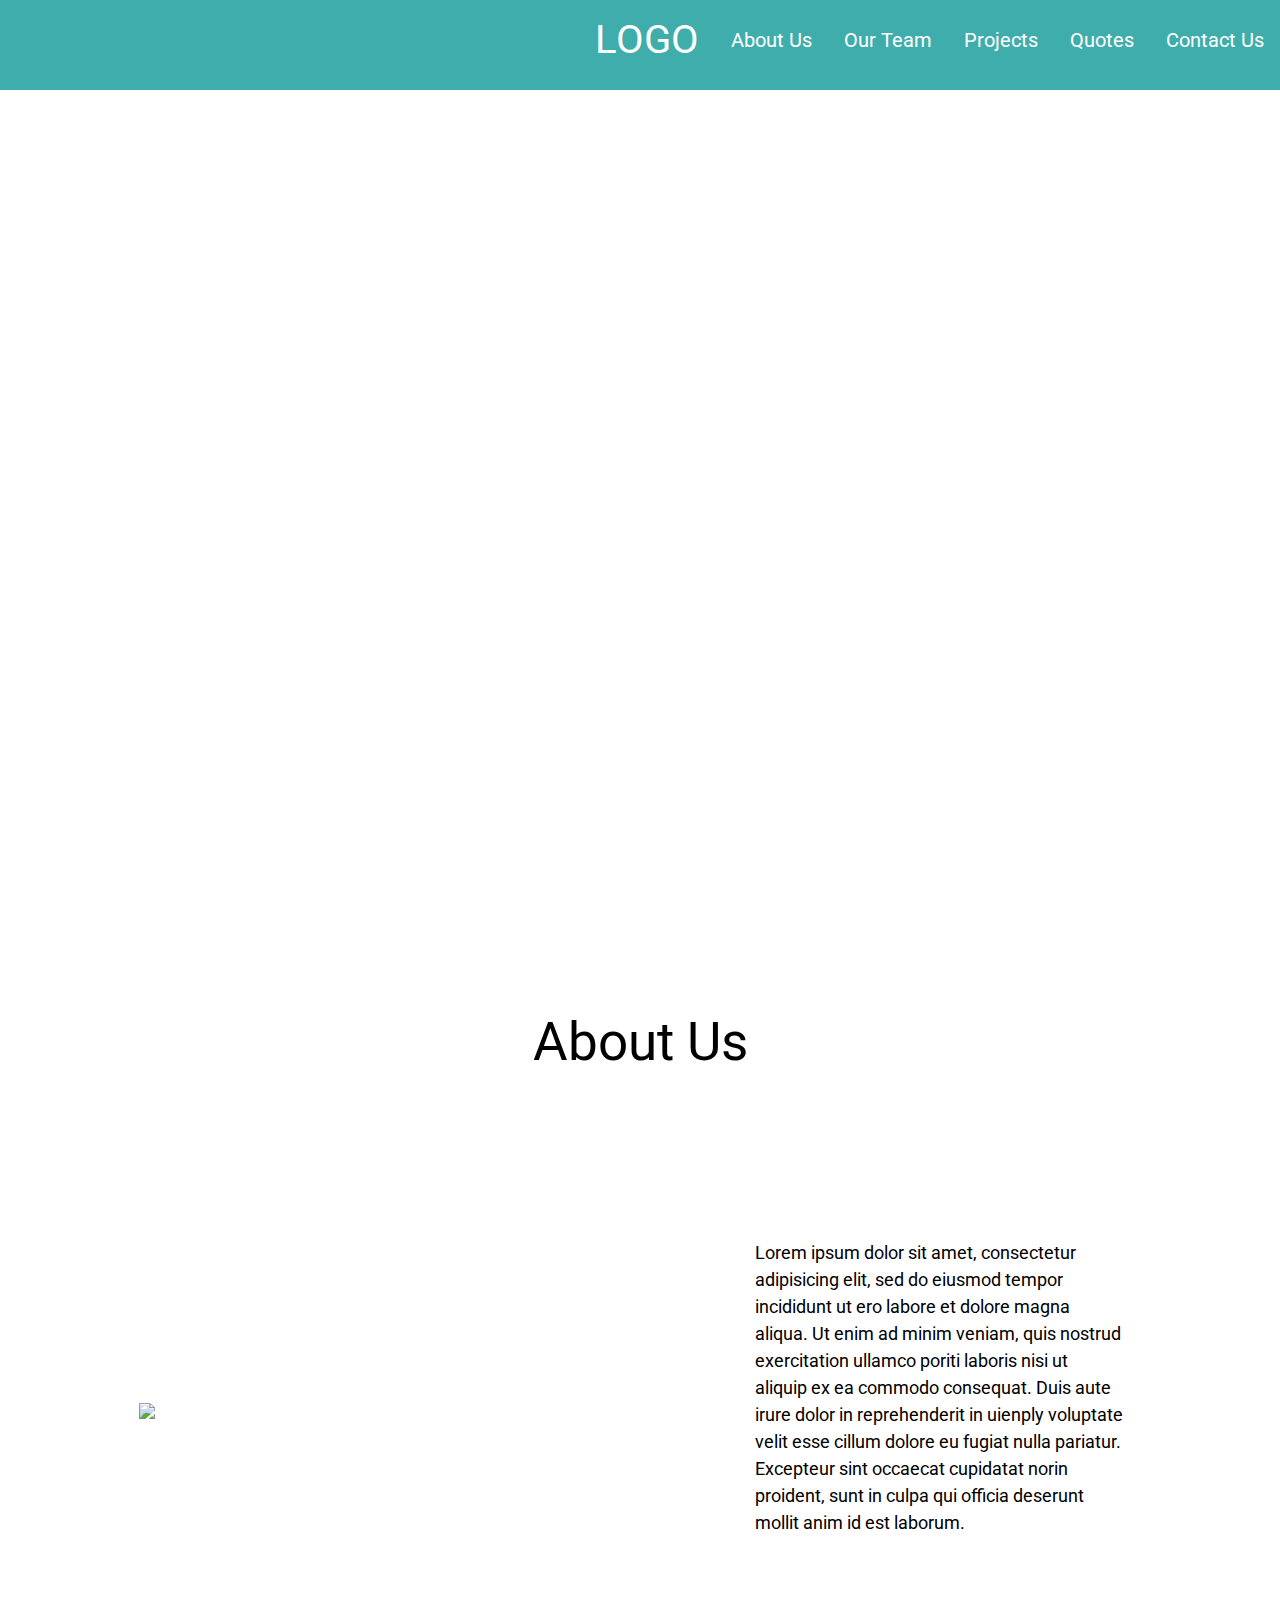
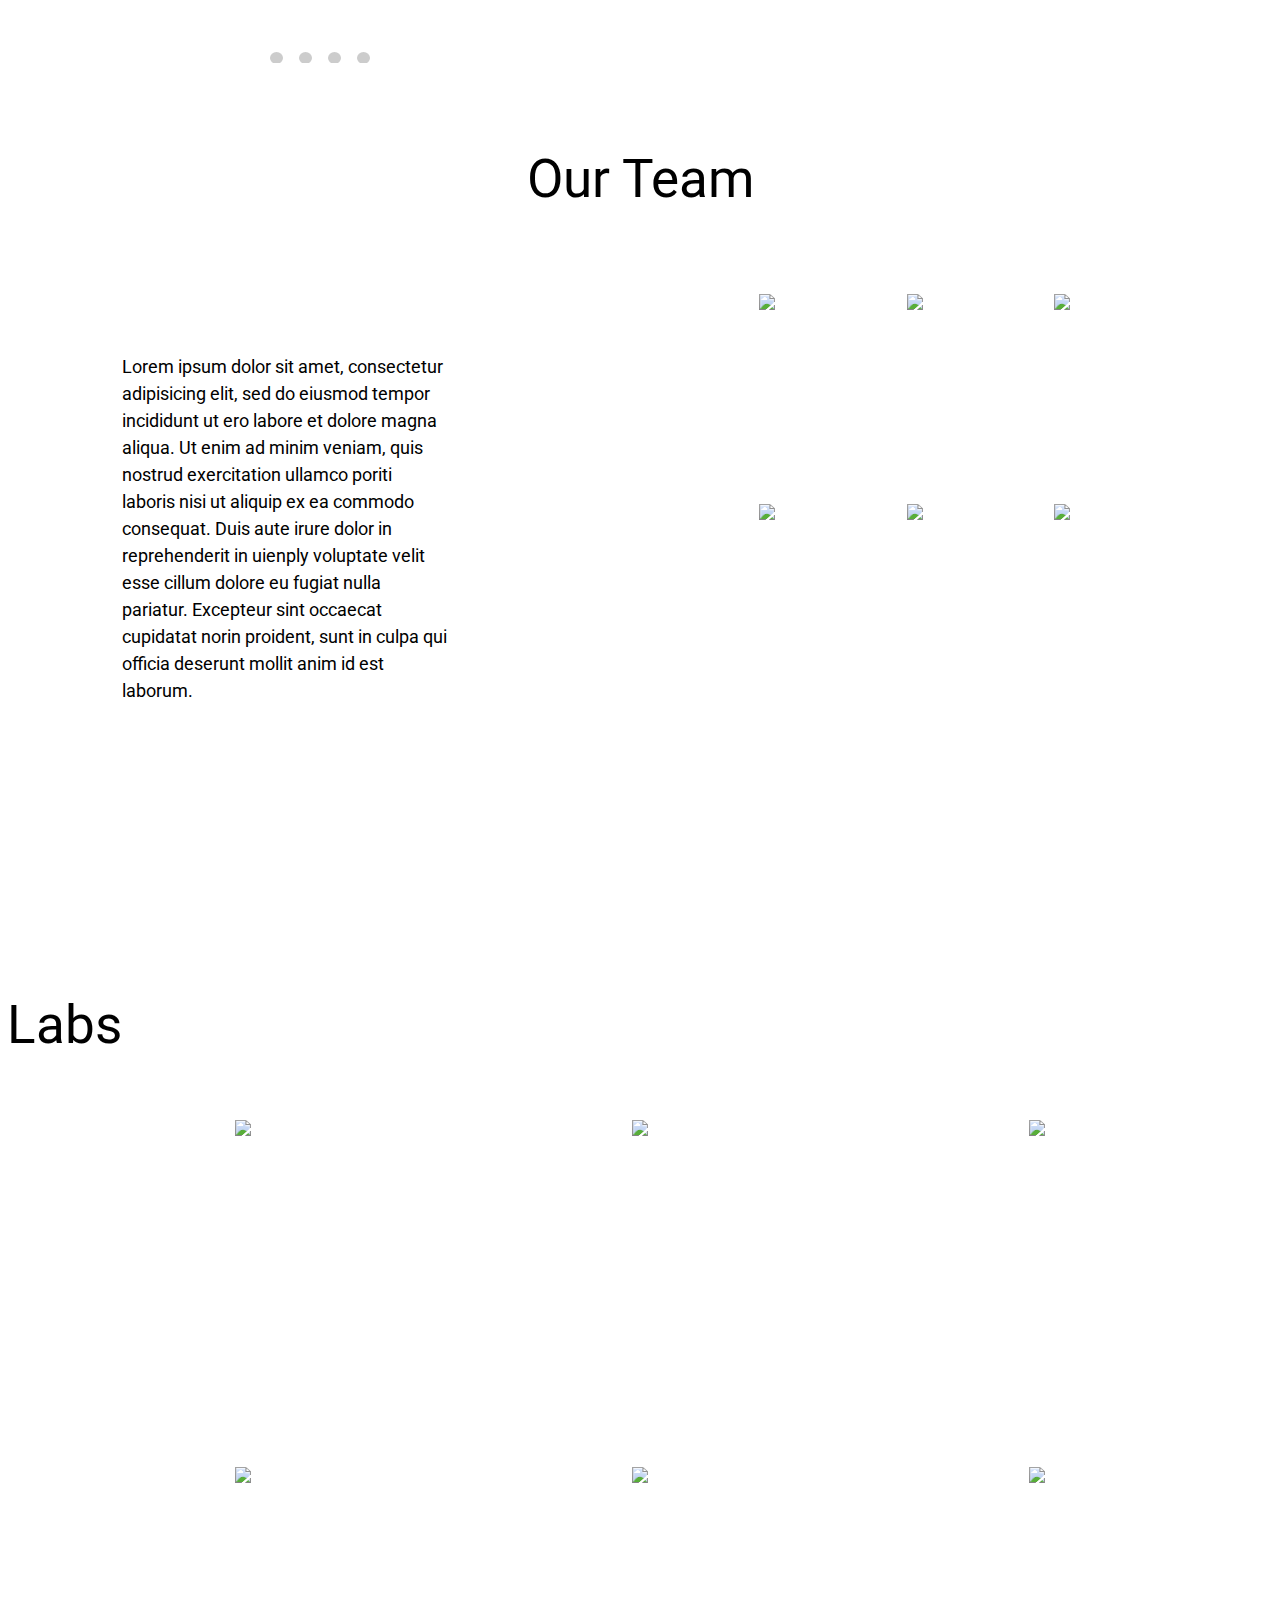
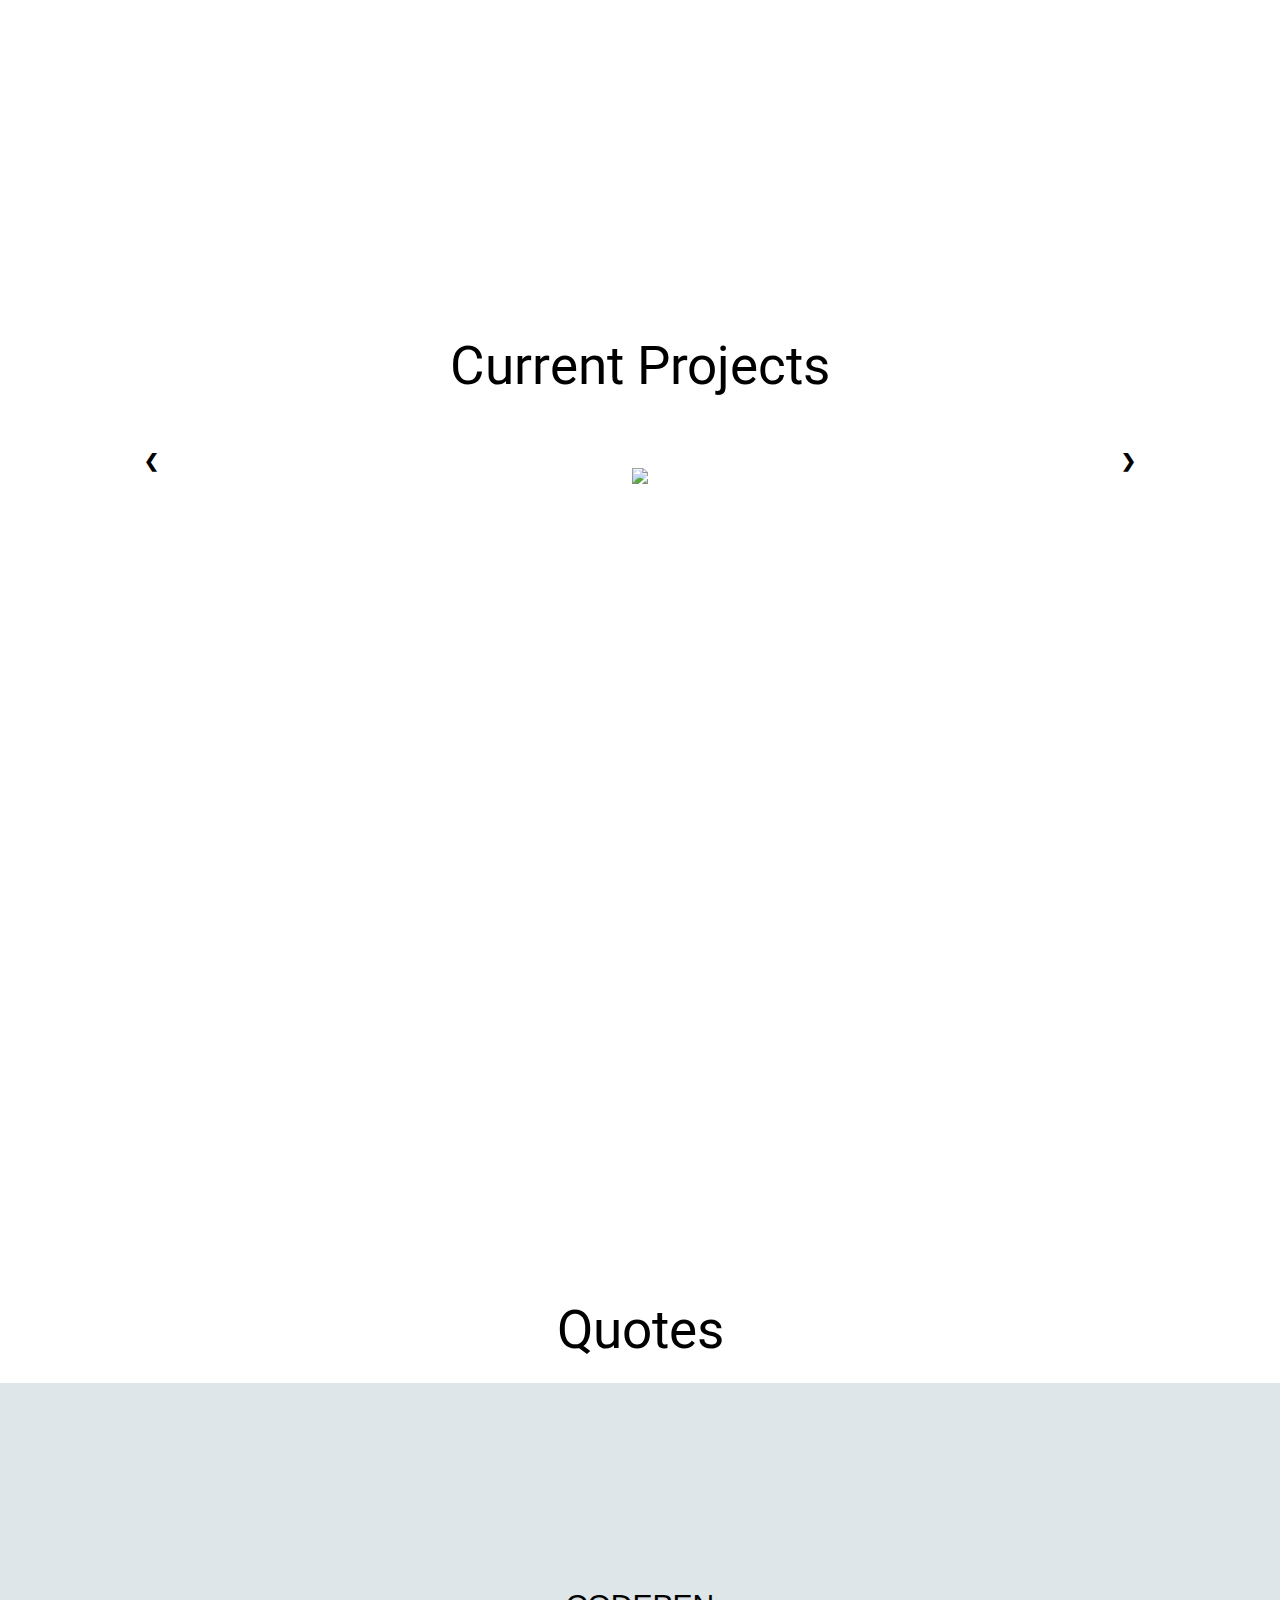
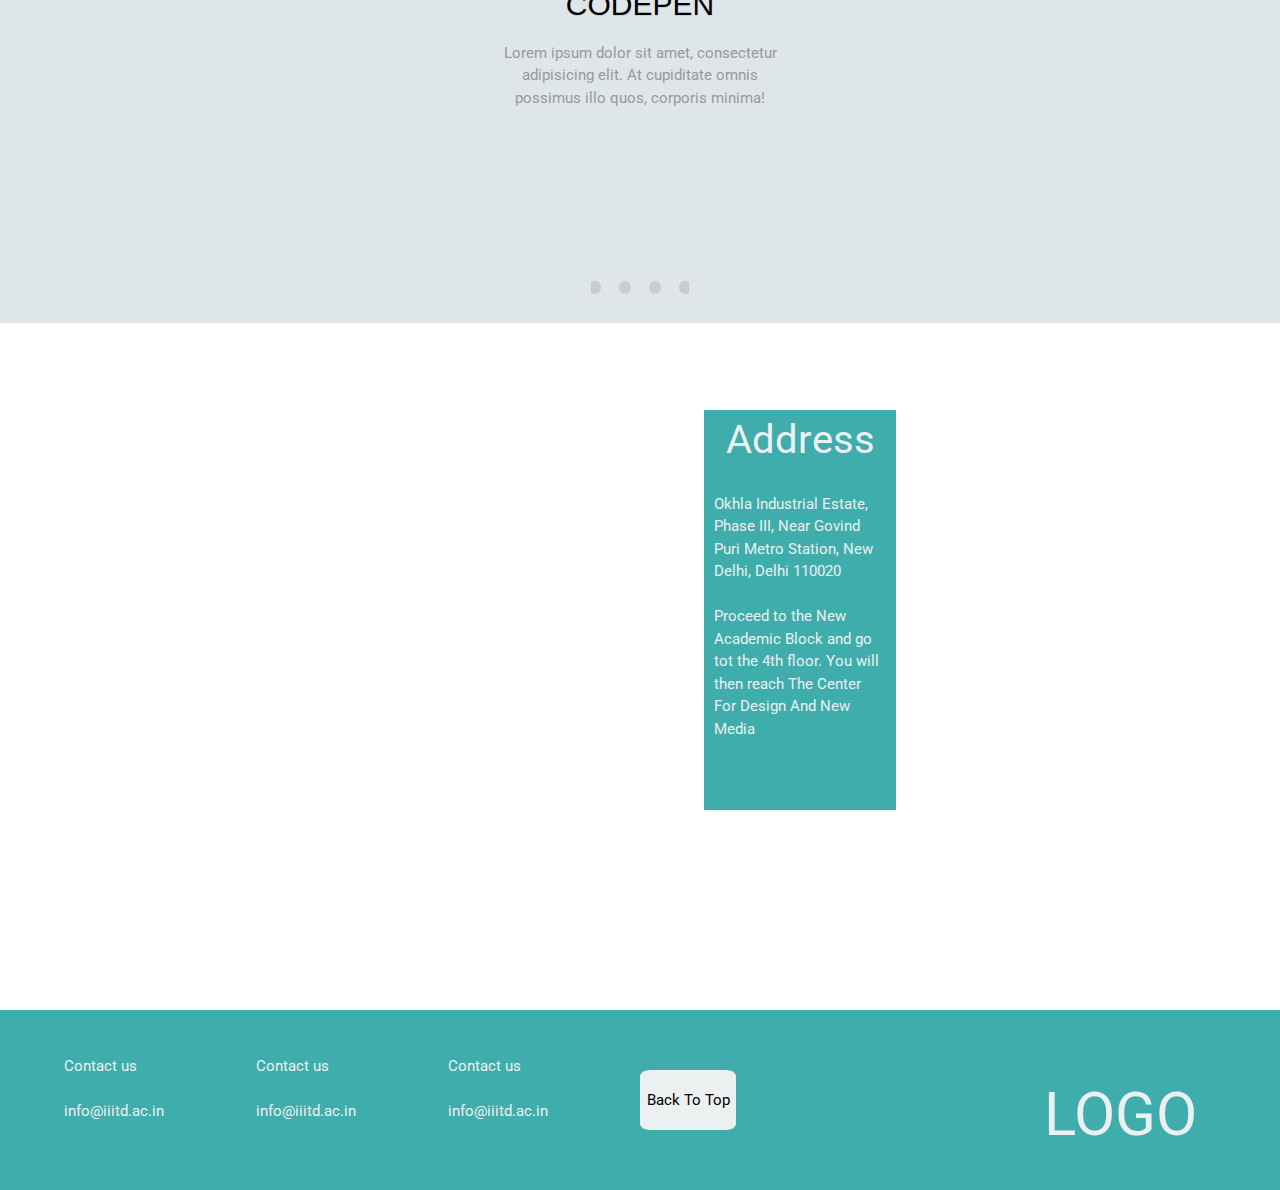
==== index.html @ 6e8556af "lolz" ====
<!DOCTYPE html>
<html>
<head>
	<title>Center For Design And New Media</title>
	<link rel="stylesheet" type="text/css" href="css/style.css">
	<link href="https://fonts.googleapis.com/css?family=Roboto" rel="stylesheet">
	<link rel="stylesheet" href="https://www.w3schools.com/w3css/4/w3.css">
</head>
<body>
	<header>
		<nav role="navigation" style="height: 100%;color: #ededed;">
		  <div id="menuToggle">
		    <!--
		    A fake / hidden checkbox is used as click reciever,
		    so you can use the :checked selector on it.
		    -->
		    <input type="checkbox" />
		    
		    <!--
		    Some spans to act as a hamburger.
		    
		    They are acting like a real hamburger,
		    not that McDonalds stuff.
		    -->
		    <span></span>
		    <span></span>
		    <span></span>
		    
		    <!--
		    Too bad the menu has to be inside of the button
		    but hey, it's pure CSS magic.
		    -->
		    <ul id="menu">
		      <a href="#nav-bar"><li><font style="font-size: 2em;">LOGO</font></li></a>
		      <a href="#aboutus"><li>About Us</li></a>
		      <a href="#Team"><li>Our Team</li></a>
		      <a href="#projects"><li>Projects</li></a>
		      <a href="#quotes"><li>Quotes</li></a>
		      <a href="#footer"><li>Contact Us</li></a>
		    </ul>
		  </div>
		</nav>
	</header>
	<div id="nav-bar" style="color: #ecf0f1; font-size: 20px;line-height: 2.6em;">
		<ul style="width: 100%;">
			<li><a href="#footer">Contact Us</a></li>
			<li><a href="#quotes">Quotes</a></li>
			<li><a href="#projects">Projects</a></li>
			<li><a href="#Team">Our Team</a></li>
		  	<li><a href="#aboutus">About Us</a></li>
		  	<li style="font-size: 40px;"><a href="">LOGO</a></li>
		</ul>
	</div>
	<section id="home">
		
	</section>
	<div>
	</div>
	<section id="aboutus" style="height: 70vh;">
		<center><font style="font-size: 3.5em; line-height: 2;">About Us</font></center>
		
		<div style="width: 40%;" id="aboutdiv">
			<div class="slider">
				  <input type="radio" name="slider" title="slide1" checked="checked" class="slider__nav"/>
				  <input type="radio" name="slider" title="slide2" class="slider__nav"/>
				  <input type="radio" name="slider" title="slide3" class="slider__nav"/>
				  <input type="radio" name="slider" title="slide4" class="slider__nav"/>
				  <div class="slider__inner">
				    <div class="slider__contents">
				      <img src="sample/pic1.jpg" style="width: 80%;">
				    </div>
				    <div class="slider__contents">
				      <img src="sample/pic2.jpg" style="width: 80%;">
				    </div>
				    <div class="slider__contents">
				      <img src="sample/pic3.jpg" style="width: 80%;">
				    </div>
				    <div class="slider__contents">
				      <img src="sample/pic4.jpg" style="width: 80%;">
				    </div>
				  </div>
				</div>
		</div>

		<div  id="aboutdiv">
			<div style="vertical-align: middle;display: table-cell;height: 80%;">
				<div style="display: inline-block;font-size: 1.2em;padding: 18%; padding-top: 9%; padding-left: 10%;">
					Lorem ipsum dolor sit amet, consectetur adipisicing elit, sed do eiusmod tempor incididunt ut ero labore et dolore magna aliqua. Ut enim ad minim veniam, quis nostrud exercitation ullamco poriti laboris nisi ut aliquip ex ea commodo consequat. Duis aute irure dolor in reprehenderit in uienply voluptate velit esse cillum dolore eu fugiat nulla pariatur. Excepteur sint occaecat cupidatat norin proident, sunt in culpa qui officia deserunt mollit anim id est laborum.
				</div>
			</div>
			
		</div>
		
	</section>
	<div>
	</div>
	<section id="Team">
		<center><font style="font-size: 3.5em; line-height: 2;">Our Team</font></center>
		<div id="onethird">
			<div style="display: table-cell; vertical-align: middle;font-size: 1.2em; padding-left: 15%; padding-right: 0%;">
					Lorem ipsum dolor sit amet, consectetur adipisicing elit, sed do eiusmod tempor incididunt ut ero labore et dolore magna aliqua. Ut enim ad minim veniam, quis nostrud exercitation ullamco poriti laboris nisi ut aliquip ex ea commodo consequat. Duis aute irure dolor in reprehenderit in uienply voluptate velit esse cillum dolore eu fugiat nulla pariatur. Excepteur sint occaecat cupidatat norin proident, sunt in culpa qui officia deserunt mollit anim id est laborum.
			</div>
		</div>
		<div id="twothird">
			<div id="memid">
				<div id="members"><center><img id="imgmem" src="avatar.png"></center></div>
				<div id="members"><center><img id="imgmem" src="avatar.png"></center></div>
				<div id="members"><center><img id="imgmem" src="avatar.png"></center></div>
				<div id="members"><center><img id="imgmem" src="avatar.png"></center></div>
				<div id="members"><center><img id="imgmem" src="avatar.png"></center></div>
				<div id="members"><center><img id="imgmem" src="avatar.png"></center></div>
			</div>
		</div>
	</section>
	<div>
	</div>
	<section id="project" style="margin-top: 30px;">
		<br>
		<center>
			<font style="font-size: 3.5em; line-height: 2;margin-left: -90%;">Labs</font>
		</center>
		<div style="margin-left: 3.5%;width: 100%;height: 100%;">
			<div id="box" style="">
				<center>
				<img src="logos/1.png" style="width: 70%;">
			</center>
			</div>
			<div id="box">
				<center>
				<img src="dummy.png" style="width: 70%;">
			</center>
			</div>
			<div id="box">
				<center>
				<img src="logos/3.png" style="width: 70%;">
			</center>
			</div>
			<div id="box">
				<center>
				<img src="logos/4.png" style="width: 70%;">
			</center>
			</div>
			<div id="box">
				<center>
				<img src="logos/5.png" style="width: 70%;">
			</center>
			</div>
			<div id="box">
				<center>
				<img src="logos/2.png" style="width: 70%;">
			</center>
			</div>
		</div>
		
	</section>
	<div>
	</div>
	<section id="projects" style="margin-top: 5%;">
		<center><font style="font-size: 3.5em; line-height: 2;">Current Projects</font></center>
		<div class="slideshow-container">
		<br>
		<br>
		<div class="mySlides fade">
		  <div class="numbertext"></div>
		  <center>
		  	<img src="4.png" style="width: 80%;">
		  </center>
		  <div class="text"></div>
		</div>

		<div class="mySlides fade">
		  <div class="numbertext"></div>
		  <center>
		  	<img src="4.png" style="width: 80%;">
		  </center>
		  <div class="text"></div>
		</div>

		<div class="mySlides fade">
		  <div class="numbertext"></div>
		  <center>
		  	<img src="4.png" style="width: 80%;">
		  </center>
		  <div class="text"></div>
		</div>

		<font style="font-size: 20px;">
			<a class="prev" onclick="plusSlides(-1)">&#10094;</a>
			<a class="next" onclick="plusSlides(1)">&#10095;</a>	
		</font>
		

		</div>
		<br>
		<br>


	</section>

	<section style="height: 60vh;margin-top: 5%;" id="quotes">
		<center><font style="font-size: 3.5em; line-height: 2;">Quotes</font></center>
		<div class="slider">
		  <input type="radio" name="slider" title="slide1" checked="checked" class="slider__nav" style="width: 0.5%; height: 2%; margin: 2rem 12px;"/>
		  <input type="radio" name="slider" title="slide2" class="slider__nav" style="width: 0.5%; height: 2%; margin: 2rem 12px;" />
		  <input type="radio" name="slider" title="slide3" class="slider__nav" style="width: 0.5%; height: 2%; margin: 2rem 12px;"/>
		  <input type="radio" name="slider" title="slide4" class="slider__nav" style="width: 0.5%; height: 2%; margin: 2rem 12px;"/>
		  <div class="slider__inner">
		    <div class="slider__contents" style="background-color: #dfe6e9;"><i class="slider__image fa fa-codepen"></i>
		      <h2 class="slider__caption">codepen</h2>
		      <p class="slider__txt">Lorem ipsum dolor sit amet, consectetur adipisicing elit. At cupiditate omnis possimus illo quos, corporis minima!</p>
		    </div>
		    <div class="slider__contents" style="background-color: #dfe6e9;"><i class="slider__image fa fa-newspaper-o"></i>
		      <h2 class="slider__caption">newspaper-o</h2>
		      <p class="slider__txt">Lorem ipsum dolor sit amet, consectetur adipisicing elit. At cupiditate omnis possimus illo quos, corporis minima!</p>
		    </div>
		    <div class="slider__contents" style="background-color: #dfe6e9;"><i class="slider__image fa fa-television"></i>
		      <h2 class="slider__caption">television</h2>
		      <p class="slider__txt">Lorem ipsum dolor sit amet, consectetur adipisicing elit. At cupiditate omnis possimus illo quos, corporis minima!</p>
		    </div>
		    <div class="slider__contents" style="background-color: #dfe6e9;"><i class="slider__image fa fa-diamond"></i>
		      <h2 class="slider__caption">diamond</h2>
		      <p class="slider__txt">Lorem ipsum dolor sit amet, consectetur adipisicing elit. At cupiditate omnis possimus illo quos, corporis minima!</p>
		    </div>
		  </div>
		</div>
	</section>


	<section style="height: 40vh;margin-top: 15%;min-height: 500px;">
		<div style="margin-left: 25%;">
			<div id="googleMap" style="width:40%;height:400px;float: left;"></div>
			<div style="float: left; width: 20%;height: 400px;background-color: #3fadab; padding: 0px 1%;">
					<center><font style="font-size: 40px;color: #ecf0f1;margin-top: 20%;">Address<br></font></center>
					<font style="color: #ecf0f1;"><br>Okhla Industrial Estate, <br>Phase III, Near Govind Puri Metro Station, New Delhi, Delhi 110020</font>
					<font style="color: #ecf0f1;"><br><br>Proceed to the New Academic Block and go tot the 4th floor. You will then reach The Center For Design And New Media</font>
			</div>
		</div>
	</section>
	<section id="footer-item">
		<div style="margin-top: 100px;color: #ecf0f1;">
			<div style="float: left; width:50%;">
				<div style="float: left; width: 30%;margin-left: 10%;">
					<font style="line-height: 3em;"><br></font>
					Contact us<br><br>
					info@iiitd.ac.in	
				</div>
				<div style="float: left; width: 30%;">
					<font style="line-height: 3em;"><br></font>
					Contact us<br><br>
					info@iiitd.ac.in	
				</div>
				<div style="float: left; width: 30%;">
					<font style="line-height: 3em;"><br></font>
					Contact us<br><br>
					info@iiitd.ac.in	
				</div>
			</div>
			<div style="float: left; width:50%;">
				<font style="line-height: 4em;"><br></font>
				<div style="float: left; width: 50%;">
					<button style="width: 30%;background-color: #ecf0f1;border: none;height: 4em;border-radius: 10%;"><a href="#nav-bar">Back To Top</a></button>
				</div>
				<div style="float: left; width: 50%;">
					<center>
						<font style="font-size: 60px;">LOGO</font>
					</center>
				</div>
			</div>
		</div>
		
	</section>

	<script>
		var slideIndex = 1;
		showSlides(slideIndex);

		function plusSlides(n) {
		  showSlides(slideIndex += n);
		}

		function currentSlide(n) {
		  showSlides(slideIndex = n);
		}

		function showSlides(n) {
		  var i;
		  var slides = document.getElementsByClassName("mySlides");
		  var dots = document.getElementsByClassName("dot");
		  if (n > slides.length) {slideIndex = 1}    
		  if (n < 1) {slideIndex = slides.length}
		  for (i = 0; i < slides.length; i++) {
		      slides[i].style.display = "none";  
		  }
		  for (i = 0; i < dots.length; i++) {
		      dots[i].className = dots[i].className.replace(" active", "");
		  }
		  slides[slideIndex-1].style.display = "block";  
		  dots[slideIndex-1].className += " active";
		}
	</script>
	<script>
		var slideIndex = 1;
		showDivs(slideIndex);

		function plusDivs(n) {
		  showDivs(slideIndex += n);
		}

		function showDivs(n) {
		  var i;
		  var x = document.getElementsByClassName("mySlides");
		  if (n > x.length) {slideIndex = 1}    
		  if (n < 1) {slideIndex = x.length}
		  for (i = 0; i < x.length; i++) {
		     x[i].style.display = "none";  
		  }
		  x[slideIndex-1].style.display = "block";  
		}
	</script>

	<script>
		function myMap() {
		var mapProp= {
		    center:new google.maps.LatLng(28.5456,77.2732),
		    zoom:16,
		};
		var map=new google.maps.Map(document.getElementById("googleMap"),mapProp);
		}
	</script>

	<script src="https://maps.googleapis.com/maps/api/js?key=AIzaSyA8A0kj3LhwnFY1k8W_E3gRaTEB4SvNIUs&callback=myMap"></script>

</body>
</html>
---- css/style.css ----
::-webkit-scrollbar {
  width: 1px;
  height: 1px;
}

::-webkit-scrollbar-button {
  width: 1px;
  height: 1px;
}

@import url(https://fonts.googleapis.com/css?family=Roboto:400,500);
@import url(https://maxcdn.bootstrapcdn.com/font-awesome/4.5.0/css/font-awesome.min.css);
*, *:before, *:after {
  box-sizing: border-box;
}


*{
  padding: 0px;
  margin: 0px;
  font-family: 'Roboto', sans-serif;
}

#nav-bar{
  height: 80px;
  width:  100%;
  background-color: #2c3e50;
  color: white;
  z-index: 7;
}

section{
  height: 100vh;
  width: 100%;
  position: relative;
}

#nav-bar ul{
  list-style-type: none;
  margin: 0;
  padding: 0;
  overflow: hidden;
}

#nav-bar li {
  float: right;
}

#nav-bar #logo{
  float: left;
}

#nav-bar li a {
  display: block;
  color: white;
  text-align: center;
  padding: 14px 16px;
  text-decoration: none;
}

#home{
  background-image: url("../banner.png");
  background-size: contain;
  background-repeat: no-repeat;
  height: 100vh;
  width: 100%;
}

.text-to-right{
  float: right;

}


#aboutdiv{
  float: left;
  width: 40%;
  height: 80%;
  margin: 5%;
  display: table;
}

.mySlides {display:none;}

#team div{
  float left;
  margin: 5%;
  display: table;
}

#twothird{
  float: left;
  margin: 5%;
  margin-top: -5%;
  width: 40%;
  height: 80%;
  
}

#onethird{
  float: left;
  margin: 5%;
  margin-top: -5%;
  width: 30%;
  height: 80%;
  display: table;
}

#members{
  float: left;
  width: 30%;
  height: 30%;
  margin: 1%;
}

.overlay {
  position: absolute;
  top: 0;
  bottom: 0;
  left: 0;
  right: 0;
  height: 100%;
  width: 100%;
  opacity: 0;
  transition: .5s ease;
  background-color: #008CBA;
}

.grid-item:hover{

}

#project{

}

#memid{
  padding: 5%;
  display: table;
  margin: 0 auto;
  height: 100%;
  width: 100%;
  margin-left: 18%;
  margin-top: 18%;
}

#box{
  float: left;
  width: 25%;
  height: 30%;
  margin: 3%;
  position: relative;
}

#box:hover .overlay{
  opacity: 1;
}


/* Slideshow container */
.slideshow-container {
  max-width: 80%;
  position: relative;
  margin: auto;
}

/* Next & previous buttons */
.prev, .next {
  cursor: pointer;
  position: absolute;
  top: 50%;
  width: auto;
  padding: 16px;
  margin-top: -22px;
  color: black;
  font-weight: bold;
  font-size: 18px;
  transition: 0.6s ease;
  border-radius: 0 3px 3px 0;
}

/* Position the "next button" to the right */
.next {
  right: 0;
  border-radius: 3px 0 0 3px;
}

/* On hover, add a black background color with a little bit see-through */
.prev:hover, .next:hover {
}

/* Caption text */
.text {
  color: #f2f2f2;
  font-size: 15px;
  padding: 8px 12px;
  position: absolute;
  bottom: 8px;
  width: 100%;
  text-align: center;
}

/* Number text (1/3 etc) */
.numbertext {
  color: #f2f2f2;
  font-size: 12px;
  padding: 8px 12px;
  position: absolute;
  top: 0;
}

/* The dots/bullets/indicators */
.dot {
  cursor: pointer;
  height: 15px;
  width: 15px;
  margin: 0 2px;
  background-color: #bbb;
  border-radius: 50%;
  display: inline-block;
  transition: background-color 0.6s ease;
}

.active, .dot:hover {
  background-color: #717171;
}

/* Fading animation */
.fade {
  -webkit-animation-name: fade;
  -webkit-animation-duration: 1.5s;
  animation-name: fade;
  animation-duration: 1.5s;
}

@-webkit-keyframes fade {
  from {opacity: .4} 
  to {opacity: 1}
}

@keyframes fade {
  from {opacity: .4} 
  to {opacity: 1}
}

/* On smaller screens, decrease text size */
@media only screen and (max-width: 300px) {
  .prev, .next,.text {font-size: 11px}
}


.slider {
  height: 100%;
  position: relative;
  overflow: hidden;
  display: -webkit-box;
  display: -webkit-flex;
  display: -ms-flexbox;
  display: flex;
  -webkit-flex-flow: row nowrap;
      -ms-flex-flow: row nowrap;
          flex-flow: row nowrap;
  -webkit-box-align: end;
  -webkit-align-items: flex-end;
      -ms-flex-align: end;
          align-items: flex-end;
  -webkit-box-pack: center;
  -webkit-justify-content: center;
      -ms-flex-pack: center;
          justify-content: center;
}
.slider__nav {
  width: 1%;
  height: 2%;
  margin: 0rem 12px;
  border-radius: 50%;
  z-index: 10;
  outline: 6px solid #ccc;
  outline-offset: -6px;
  box-shadow: 0 0 0 0 #333, 0 0 0 0 rgba(51, 51, 51, 0);
  cursor: pointer;
  -webkit-appearance: none;
     -moz-appearance: none;
          appearance: none;
  -webkit-backface-visibility: hidden;
          backface-visibility: hidden;
}
.slider__nav:checked {
  -webkit-animation: check 0.4s linear forwards;
          animation: check 0.4s linear forwards;
}
.slider__nav:checked:nth-of-type(1) ~ .slider__inner {
  left: 0%;
}
.slider__nav:checked:nth-of-type(2) ~ .slider__inner {
  left: -100%;
}
.slider__nav:checked:nth-of-type(3) ~ .slider__inner {
  left: -200%;
}
.slider__nav:checked:nth-of-type(4) ~ .slider__inner {
  left: -300%;
}
.slider__inner {
  position: absolute;
  top: 0;
  left: 0;
  width: 400%;
  height: 100%;
  -webkit-transition: left 0.4s;
  transition: left 0.4s;
  display: -webkit-box;
  display: -webkit-flex;
  display: -ms-flexbox;
  display: flex;
  -webkit-flex-flow: row nowrap;
      -ms-flex-flow: row nowrap;
          flex-flow: row nowrap;
}
.slider__contents {
  height: 100%;
  padding: 2rem;
  text-align: center;
  display: -webkit-box;
  display: -webkit-flex;
  display: -ms-flexbox;
  display: flex;
  -webkit-box-flex: 1;
  -webkit-flex: 1;
      -ms-flex: 1;
          flex: 1;
  -webkit-flex-flow: column nowrap;
      -ms-flex-flow: column nowrap;
          flex-flow: column nowrap;
  -webkit-box-align: center;
  -webkit-align-items: center;
      -ms-flex-align: center;
          align-items: center;
  -webkit-box-pack: center;
  -webkit-justify-content: center;
      -ms-flex-pack: center;
          justify-content: center;
}
.slider__image {
  font-size: 2.7rem;
      color: #2196F3;
}
.slider__caption {
  font-weight: 500;
  margin: 2rem 0 1rem;
  text-shadow: 0 1px 1px rgba(0, 0, 0, 0.1);
  text-transform: uppercase;
}
.slider__txt {
  color: #999;
  margin-bottom: 3rem;
  max-width: 300px;
}

@-webkit-keyframes check {
  50% {
    outline-color: #333;
    box-shadow: 0 0 0 12px #333, 0 0 0 36px rgba(51, 51, 51, 0.2);
  }
  100% {
    outline-color: #333;
    box-shadow: 0 0 0 0 #333, 0 0 0 0 rgba(51, 51, 51, 0);
  }
}

@keyframes check {
  50% {
    outline-color: #333;
    box-shadow: 0 0 0 12px #333, 0 0 0 36px rgba(51, 51, 51, 0.2);
  }
  100% {
    outline-color: #333;
    box-shadow: 0 0 0 0 #333, 0 0 0 0 rgba(51, 51, 51, 0);
  }
}

.da-slider{
    width: 100%;
    min-width: 320px;
    height: 300px;
    position: relative;
    margin: 0 auto;
    overflow: hidden;
    background: transparent url(../images/waves.png);
    background-repeat:repeat-x;
    -webkit-transition: background-position 1s ease-out 0.3s;
    -moz-transition: background-position 1s ease-out 0.3s;
    -o-transition: background-position 1s ease-out 0.3s;
    -ms-transition: background-position 1s ease-out 0.3s;
    transition: background-position 1s ease-out 0.3s;
}

.da-slide{
    position: absolute;
    max-width: 970px;
    width:100%; 
    height: 100%;
    top: 0px;
    left: 0px;  
    font-family: 'BebasNeueRegular', 'Arial Narrow', Arial, sans-serif;
    text-align: left;

}
.da-slide-current{
    z-index: 1000;
}
.da-slider-fb .da-slide{
    left: 100%;
}
.da-slider-fb  .da-slide.da-slide-current{
    left: 0px;
}
.da-slide h2,
.da-slide p,
.da-slide .da-link,
.da-slide .da-img{
    position: absolute;
    opacity: 0;
    left: 110%;
}
.da-slider-fb .da-slide h2,
.da-slider-fb .da-slide p,
.da-slider-fb .da-slide .da-link{
    left: 10%;
    opacity: 1;
}

#footer{
  margin-top: 10%;
}

a
{
  text-decoration: none;
  color: #232323;
  
  transition: color 0.3s ease;
}

a:hover
{
  color: tomato;
}

#menuToggle
{
  display: block;
  position: fixed;
  top: 50px;
  left: 50px;
  
  z-index: 1;
  
  -webkit-user-select: none;
  user-select: none;
}

#menuToggle input
{
  display: block;
  width: 40px;
  height: 32px;
  position: absolute;
  top: -7px;
  left: -5px;
  
  cursor: pointer;
  
  opacity: 0; /* hide this */
  z-index: 2; /* and place it over the hamburger */
  
  -webkit-touch-callout: none;
}

/*
 * Just a quick hamburger
 */
#menuToggle span
{
  display: block;
  width: 33px;
  height: 4px;
  margin-bottom: 5px;
  position: relative;
  
  background: #3fadab;
  border-radius: 3px;
  
  z-index: 1;
  
  transform-origin: 4px 0px;
  
  transition: transform 0.5s cubic-bezier(0.77,0.2,0.05,1.0),
              background 0.5s cubic-bezier(0.77,0.2,0.05,1.0),
              opacity 0.55s ease;
}

#menuToggle span:first-child
{
  transform-origin: 0% 0%;
  z-index: 1;
}

#menuToggle span:nth-last-child(2)
{
  transform-origin: 0% 100%;
  z-index: 1;
}

/* 
 * Transform all the slices of hamburger
 * into a crossmark.
 */
#menuToggle input:checked ~ span
{
  opacity: 1;
  transform: rotate(45deg) translate(-2px, -1px);
  background: #ededed;
}

/*
 * But let's hide the middle one.
 */
#menuToggle input:checked ~ span:nth-last-child(3)
{
  opacity: 0;
  transform: rotate(0deg) scale(0.2, 0.2);
}

/*
 * Ohyeah and the last one should go the other direction
 */
#menuToggle input:checked ~ span:nth-last-child(2)
{
  transform: rotate(-45deg) translate(0, -1px);
}

/*
 * Make this absolute positioned
 * at the top left of the screen
 */
#menu
{
  position: absolute;
  width: 300px;
  height: 110vh;
  margin: -100px 0 0 -50px;
  padding: 50px;
  padding-top: 125px;
  
  background: #3fadab;
  list-style-type: none;
  -webkit-font-smoothing: antialiased;
  /* to stop flickering of text in safari */
  
  transform-origin: 0% 0%;
  transform: translate(-100%, 0);
  
  transition: transform 0.5s cubic-bezier(0.77,0.2,0.05,1.0);
}

#menu li
{
  padding: 10px 0;
  font-size: 22px;
}

/*
 * And let's slide it in from the left
 */
#menuToggle input:checked ~ ul
{
  transform: none;
}

#nav-bar{
  height: 90px;
  width: 100%;
  background-color: #3fadab;
  z-index: 999;
}

#footer-item{
  background-color:  #3fadab;
  width: 100%;
  height: 20vh;
  bottom: 0;
}

#members img{
  width: 80%;
}

#imageoverlay{
  background-color: #3fadab;
  width: 100%;
  margin-top: -50%;
  height: 100%;
  opacity: 0;
  z-index: 7;
}

#imageoverlay:hover{
  opacity: 1;
}

#imgmem:hover{
  opacity: 0;
}

html {
  scroll-behavior: smooth;
}

#box img:hover{
  opacity: 0;
}
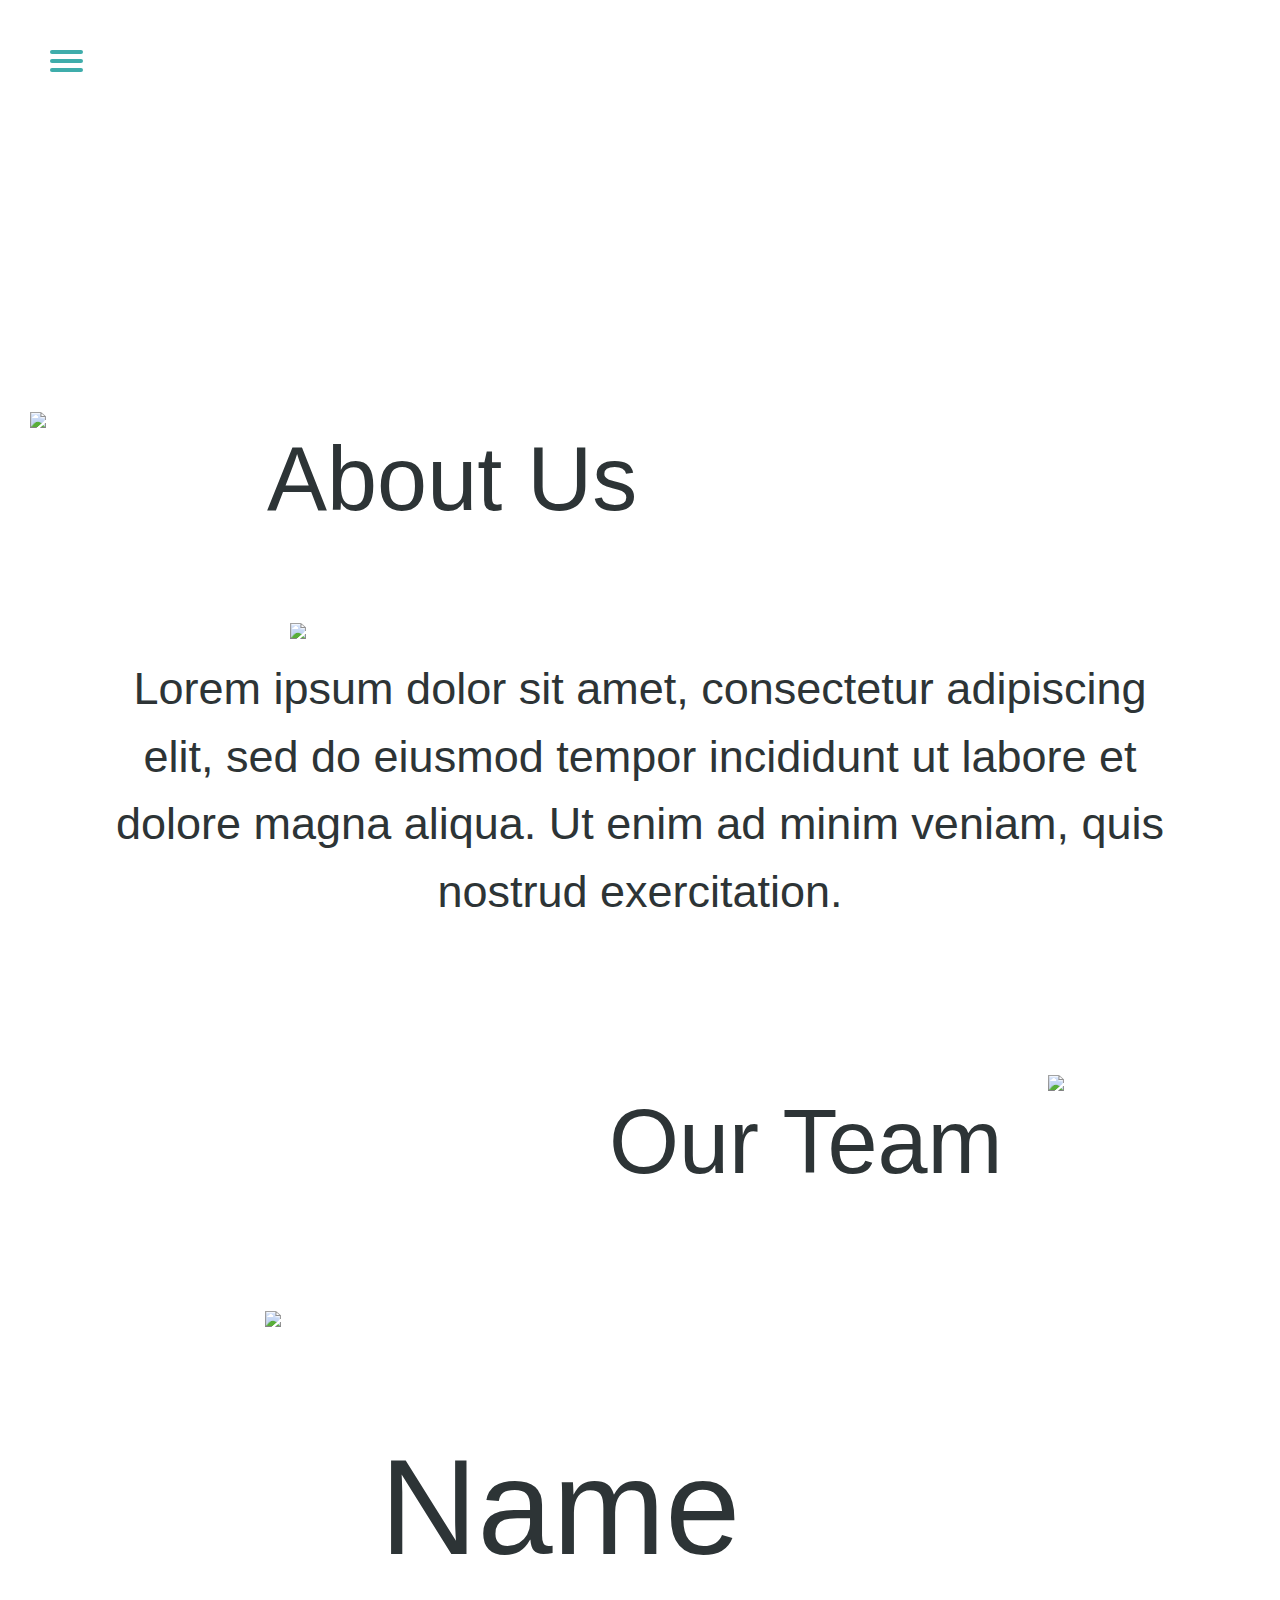
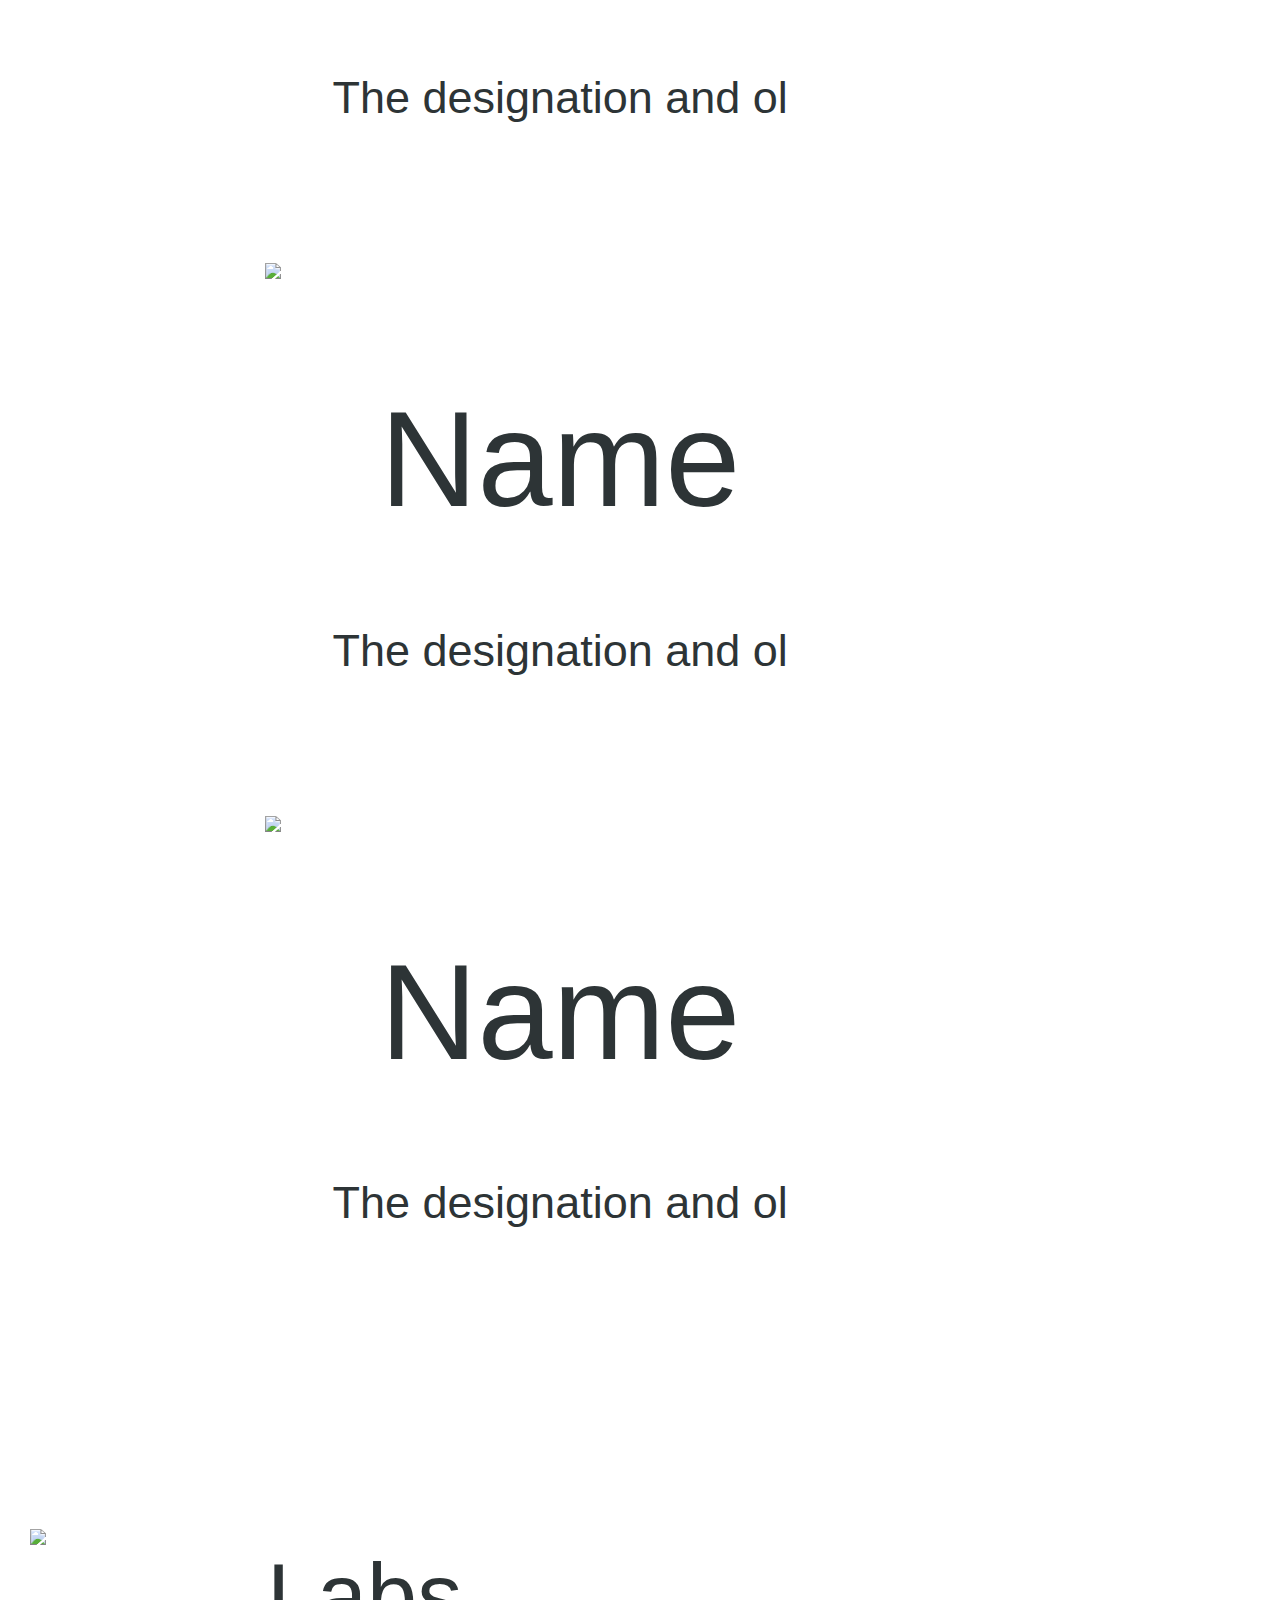
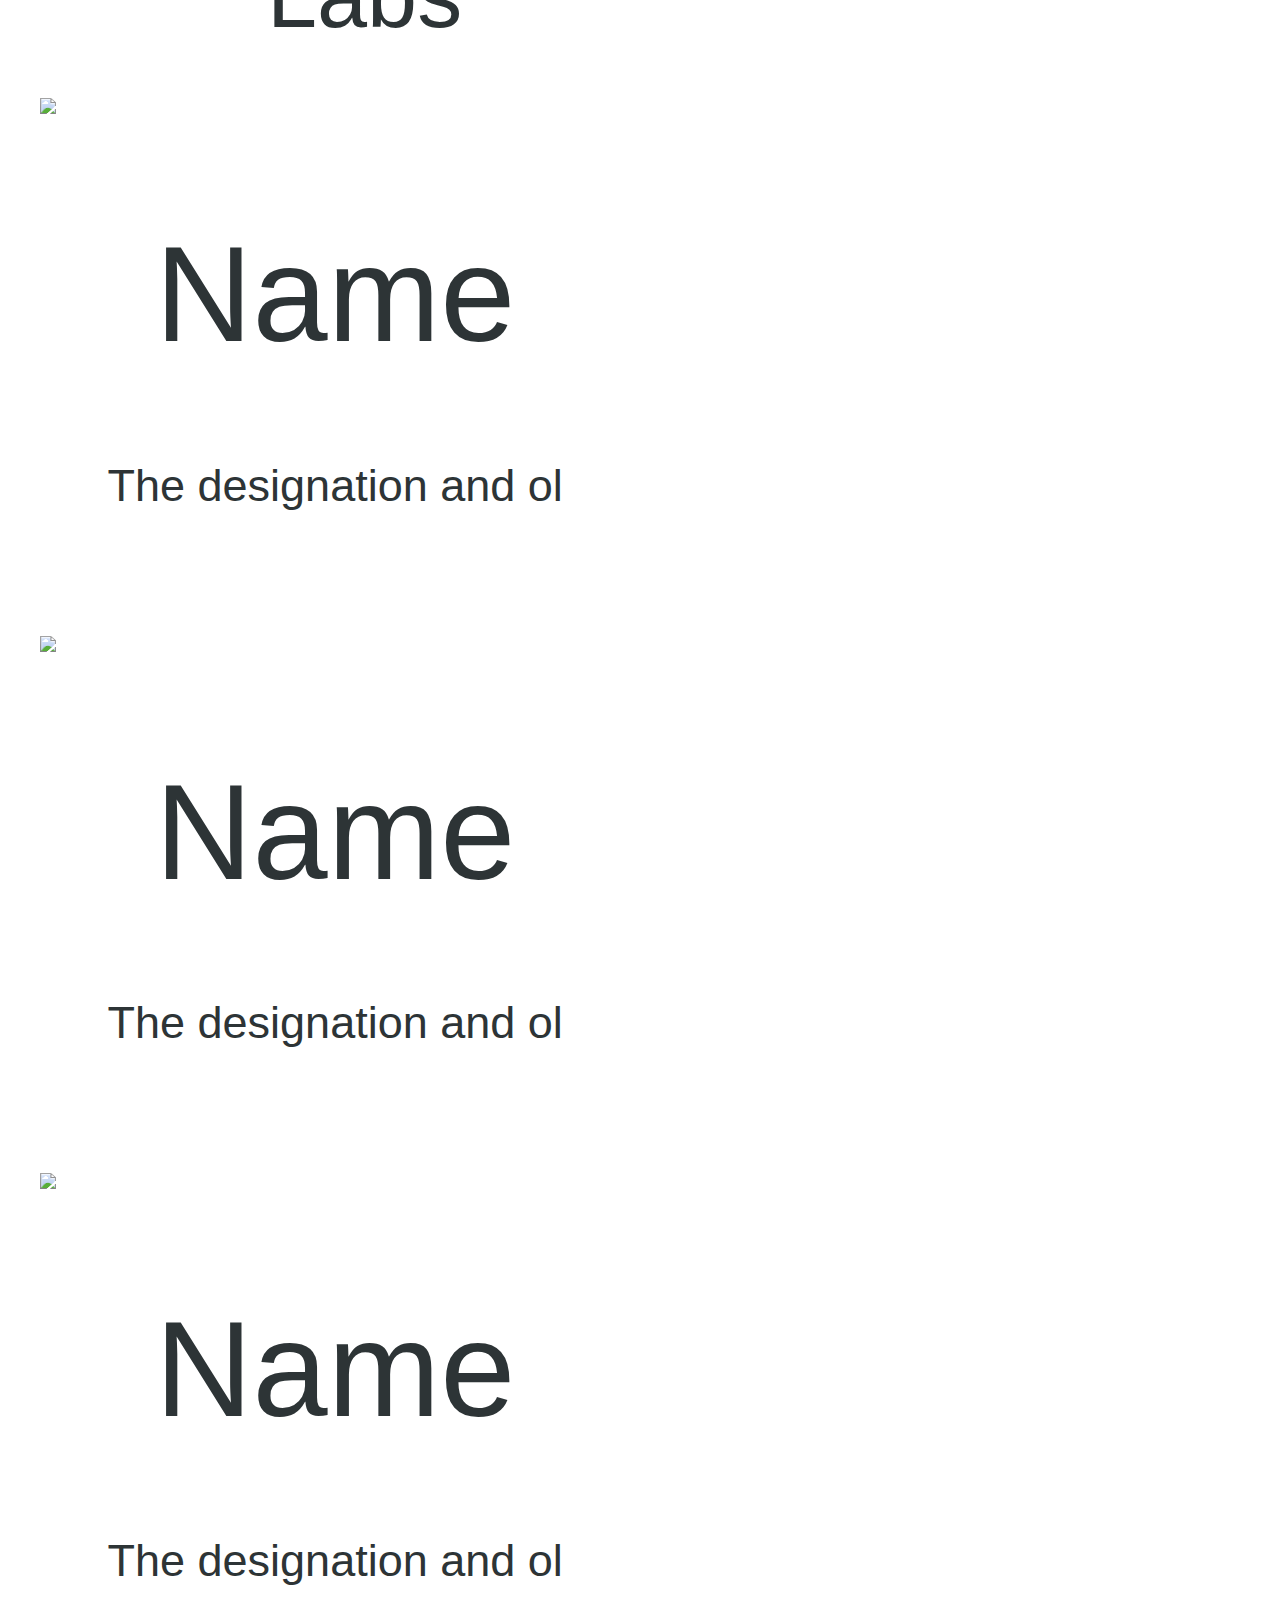
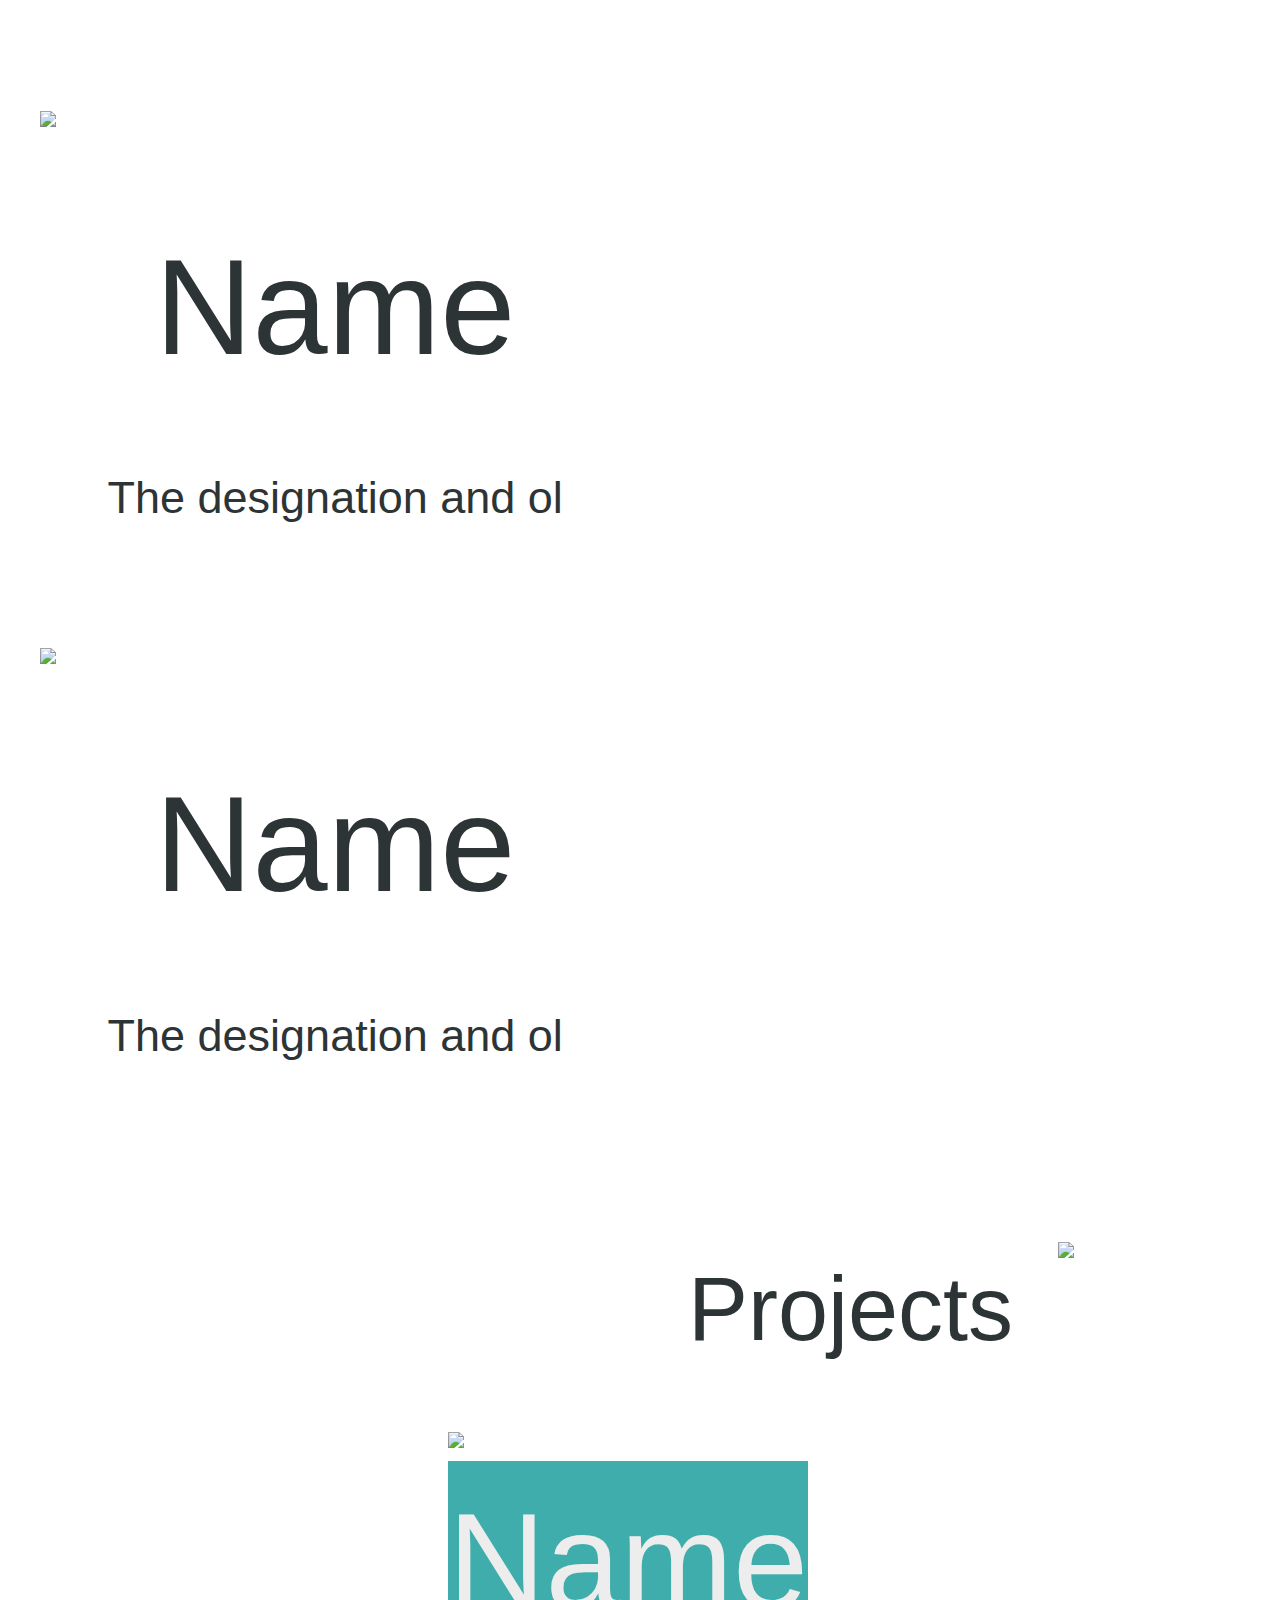
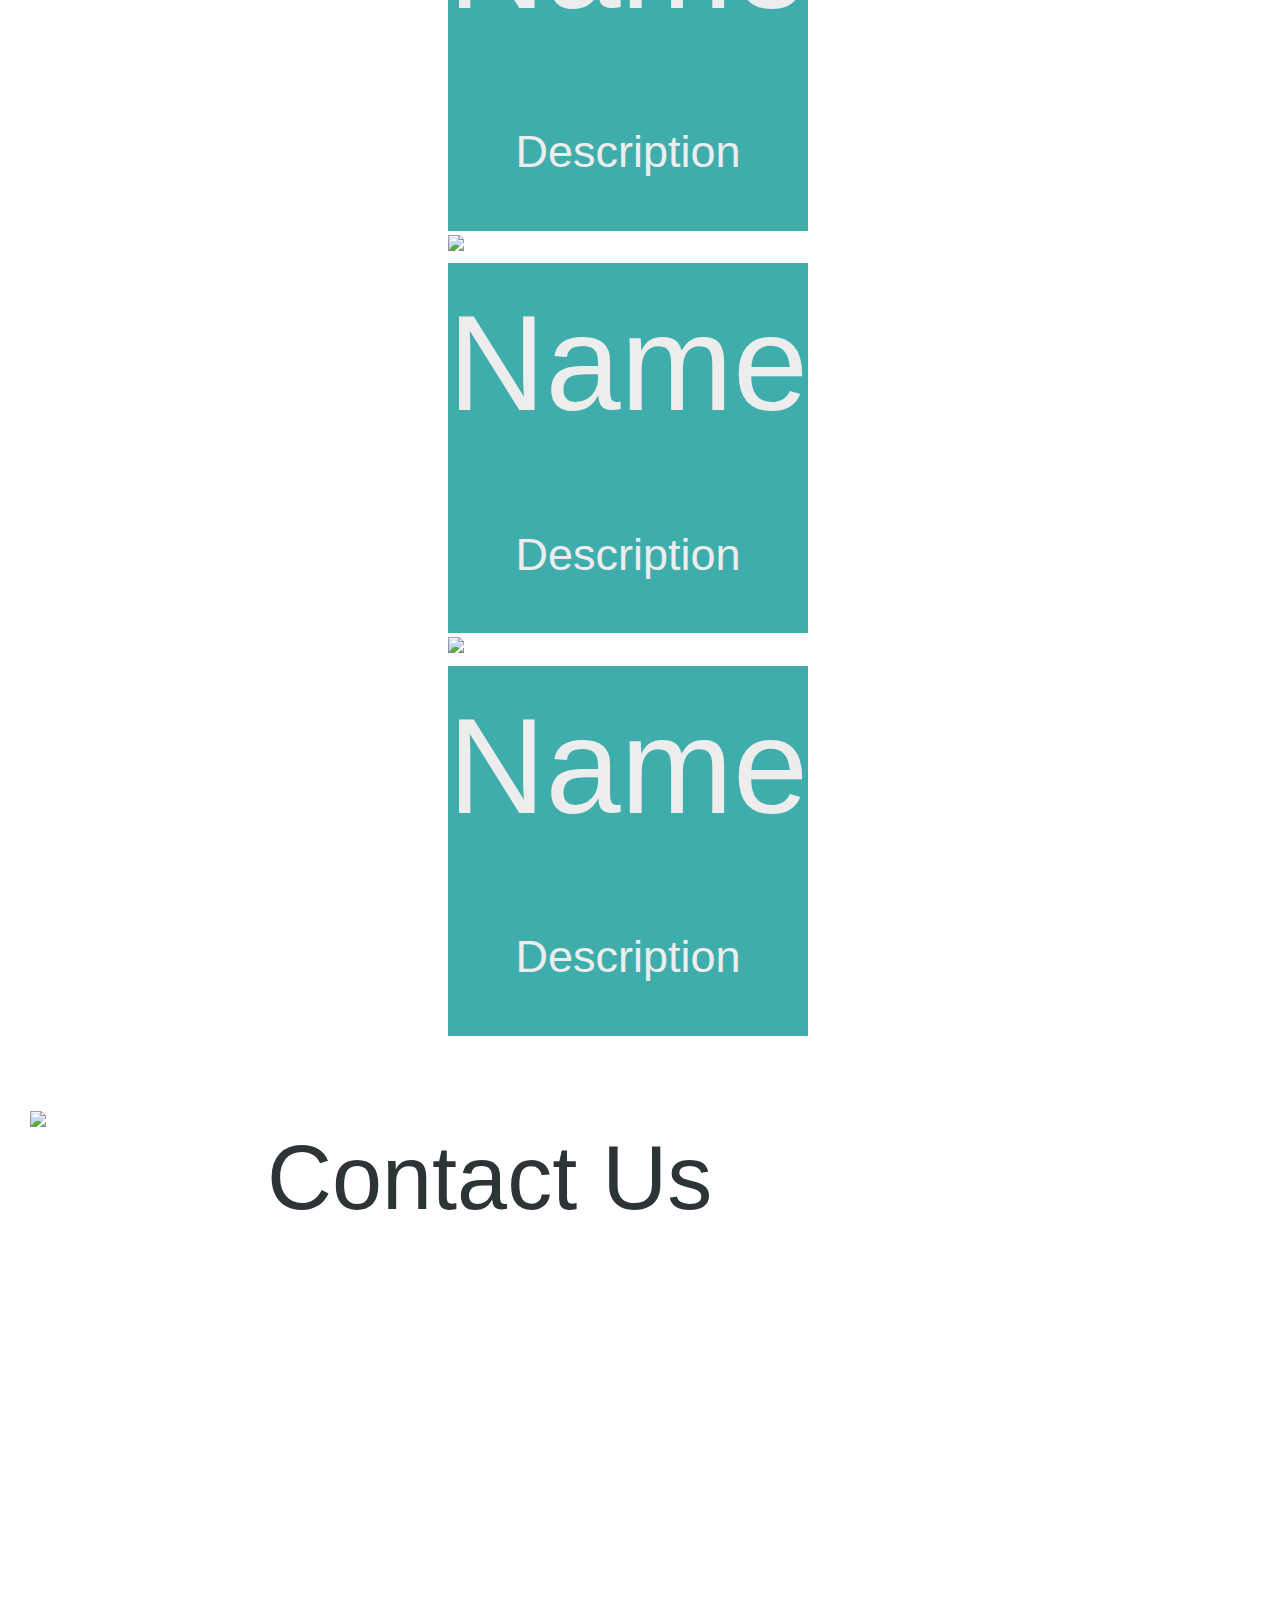
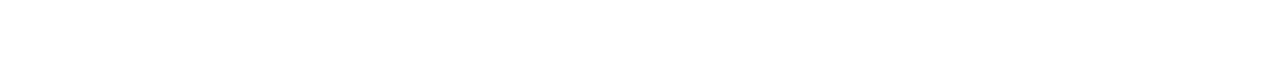
==== commit cc7f45f8: "Styling" ====
--- a/index.html
+++ b/index.html
@@ -1,323 +1,212 @@
 <!DOCTYPE html>
 <html>
 <head>
-	<title>Center For Design And New Media</title>
 	<link rel="stylesheet" type="text/css" href="css/style.css">
 	<link href="https://fonts.googleapis.com/css?family=Roboto" rel="stylesheet">
 	<link rel="stylesheet" href="https://www.w3schools.com/w3css/4/w3.css">
+	<style>
+	.mySlides {display:none;}
+	</style>
+	<title>Center For Design And New Media</title>
 </head>
 <body>
-	<header>
-		<nav role="navigation" style="height: 100%;color: #ededed;">
-		  <div id="menuToggle">
-		    <!--
-		    A fake / hidden checkbox is used as click reciever,
-		    so you can use the :checked selector on it.
-		    -->
-		    <input type="checkbox" />
-		    
-		    <!--
-		    Some spans to act as a hamburger.
-		    
-		    They are acting like a real hamburger,
-		    not that McDonalds stuff.
-		    -->
-		    <span></span>
-		    <span></span>
-		    <span></span>
-		    
-		    <!--
-		    Too bad the menu has to be inside of the button
-		    but hey, it's pure CSS magic.
-		    -->
-		    <ul id="menu">
-		      <a href="#nav-bar"><li><font style="font-size: 2em;">LOGO</font></li></a>
-		      <a href="#aboutus"><li>About Us</li></a>
-		      <a href="#Team"><li>Our Team</li></a>
-		      <a href="#projects"><li>Projects</li></a>
-		      <a href="#quotes"><li>Quotes</li></a>
-		      <a href="#footer"><li>Contact Us</li></a>
-		    </ul>
-		  </div>
-		</nav>
-	</header>
-	<div id="nav-bar" style="color: #ecf0f1; font-size: 20px;line-height: 2.6em;">
-		<ul style="width: 100%;">
-			<li><a href="#footer">Contact Us</a></li>
-			<li><a href="#quotes">Quotes</a></li>
-			<li><a href="#projects">Projects</a></li>
-			<li><a href="#Team">Our Team</a></li>
-		  	<li><a href="#aboutus">About Us</a></li>
-		  	<li style="font-size: 40px;"><a href="">LOGO</a></li>
-		</ul>
+	<!-- NavBar Starts -->
+	<nav role="navigation">
+		<div id="menuToggle">
+			<input type="checkbox" name="">
+			<span></span>
+			<span></span>
+			<span></span>
+			<ul id="menu">
+				<a href="#" class="logo"><li>LOGO</li></a>
+				<a href="#"><li>About Us</li></a>
+				<a href="#"><li>Our Team</li></a>
+				<a href="#"><li>Projects</li></a>
+				<a href="#"><li>Quotes</li></a>
+				<a href="#"><li>Contact Us</li></a>
+			</ul>
+		</div>
+	</nav>
+
+	<!-- Banner Starts -->
+
+	<div id="home" class="banner"></div>
+
+	<div id="main">
+		<section id="aboutus" class="grid">
+			<div class="title-left">
+				<img src="images/elements/item_1.png">
+				<font class="title-font">About Us</font>
+			</div>
+			<div class="content-wrap">
+				<div class="w3-content w3-section" style="max-width:700px">
+				  <img class="mySlides" src="images/sample/pic1.jpg" style="width:100%">
+				  <img class="mySlides" src="images/sample/pic2.jpg" style="width:100%">
+				  <img class="mySlides" src="images/sample/pic3.jpg" style="width:100%">
+				</div>
+				<p>
+					Lorem ipsum dolor sit amet, consectetur adipiscing elit, sed do eiusmod tempor incididunt ut labore et dolore magna aliqua. Ut enim ad minim veniam, quis nostrud exercitation.
+				</p>
+			</div>
+		</section>
+		<section id="ourteam" class="grid">
+			<div class="title-right">
+				<img src="images/elements/item_3.png">
+				<font class="title-font">Our Team</font>
+			</div>
+			<div class="content-wrap">
+				<ul>
+					<li>
+						<div class="card">
+							<img src="images/elements/avatar.png">
+							<div class="card-content">
+								<h3 class="card-title">Name</h3>
+								<p>The designation and ol</p>
+							</div>
+						</div>
+					</li>
+					<li>
+						<div class="card">
+							<img src="images/elements/avatar.png">
+							<div class="card-content">
+								<h3 class="card-title">Name</h3>
+								<p>The designation and ol</p>
+							</div>
+						</div>
+					</li>
+					<li>
+						<div class="card">
+							<img src="images/elements/avatar.png">
+							<div class="card-content">
+								<h3 class="card-title">Name</h3>
+								<p>The designation and ol</p>
+							</div>
+						</div>
+					</li>
+				</ul>
+			</div>
+		</section>
+
+		<section id="labs" class="grid">
+			<div class="title-left">
+				<img src="images/elements/item_1.png">
+				<font class="title-font">Labs</font>
+			</div>
+			<div class="content-wrap">
+				<ul>
+					<li>
+						<div class="card">
+							<img src="images/labs/1.png">
+							<div class="card-content">
+								<h3 class="card-title">Name</h3>
+								<p>The designation and ol</p>
+							</div>
+						</div>
+					</li>
+					<li>
+						<div class="card">
+							<img src="images/labs/2.png">
+							<div class="card-content">
+								<h3 class="card-title">Name</h3>
+								<p>The designation and ol</p>
+							</div>
+						</div>
+					</li>
+					<li>
+						<div class="card">
+							<img src="images/labs/3.png">
+							<div class="card-content">
+								<h3 class="card-title">Name</h3>
+								<p>The designation and ol</p>
+							</div>
+						</div>
+					</li>
+					<li>
+						<div class="card">
+							<img src="images/labs/4.png">
+							<div class="card-content">
+								<h3 class="card-title">Name</h3>
+								<p>The designation and ol</p>
+							</div>
+						</div>
+					</li>
+					<li>
+						<div class="card">
+							<img src="images/labs/5.png">
+							<div class="card-content">
+								<h3 class="card-title">Name</h3>
+								<p>The designation and ol</p>
+							</div>
+						</div>
+					</li>
+				</ul>
+			</div>
+		</section>
+		<section id="projects" class="grid">
+			<div class="title-right">
+				<img src="images/elements/item_3.png">
+				<font class="title-font">Projects</font>
+			</div>
+			<div class="content-wrap">
+				<ul>
+					<li>
+						<div class="project-card">
+							<img src="images/elements/avatar.png">
+							<div class="project-card-content">
+								<h3 class="project-card-title">Name</h3>
+								<p>Description</p>
+							</div>
+						</div>
+					</li>
+					<li>
+						<div class="project-card">
+							<img src="images/elements/avatar.png">
+							<div class="project-card-content">
+								<h3 class="project-card-title">Name</h3>
+								<p>Description</p>
+							</div>
+						</div>
+					</li>
+					<li>
+						<div class="project-card">
+							<img src="images/elements/avatar.png">
+							<div class="project-card-content">
+								<h3 class="project-card-title">Name</h3>
+								<p>Description</p>
+							</div>
+						</div>
+					</li>
+				</ul>
+			</div>
+		</section>
+		<section id="contactus" class="grid">
+			<div class="title-left">
+				<img src="images/elements/item_1.png">
+				<font class="title-font">Contact Us</font>
+			</div>
+			<div class="content-wrap">
+				<div id="googleMap" class="maps"></div>
+			</div>
+		</section>
 	</div>
-	<section id="home">
-		
-	</section>
-	<div>
-	</div>
-	<section id="aboutus" style="height: 70vh;">
-		<center><font style="font-size: 3.5em; line-height: 2;">About Us</font></center>
-		
-		<div style="width: 40%;" id="aboutdiv">
-			<div class="slider">
-				  <input type="radio" name="slider" title="slide1" checked="checked" class="slider__nav"/>
-				  <input type="radio" name="slider" title="slide2" class="slider__nav"/>
-				  <input type="radio" name="slider" title="slide3" class="slider__nav"/>
-				  <input type="radio" name="slider" title="slide4" class="slider__nav"/>
-				  <div class="slider__inner">
-				    <div class="slider__contents">
-				      <img src="sample/pic1.jpg" style="width: 80%;">
-				    </div>
-				    <div class="slider__contents">
-				      <img src="sample/pic2.jpg" style="width: 80%;">
-				    </div>
-				    <div class="slider__contents">
-				      <img src="sample/pic3.jpg" style="width: 80%;">
-				    </div>
-				    <div class="slider__contents">
-				      <img src="sample/pic4.jpg" style="width: 80%;">
-				    </div>
-				  </div>
-				</div>
-		</div>
-
-		<div  id="aboutdiv">
-			<div style="vertical-align: middle;display: table-cell;height: 80%;">
-				<div style="display: inline-block;font-size: 1.2em;padding: 18%; padding-top: 9%; padding-left: 10%;">
-					Lorem ipsum dolor sit amet, consectetur adipisicing elit, sed do eiusmod tempor incididunt ut ero labore et dolore magna aliqua. Ut enim ad minim veniam, quis nostrud exercitation ullamco poriti laboris nisi ut aliquip ex ea commodo consequat. Duis aute irure dolor in reprehenderit in uienply voluptate velit esse cillum dolore eu fugiat nulla pariatur. Excepteur sint occaecat cupidatat norin proident, sunt in culpa qui officia deserunt mollit anim id est laborum.
-				</div>
-			</div>
-			
-		</div>
-		
-	</section>
-	<div>
-	</div>
-	<section id="Team">
-		<center><font style="font-size: 3.5em; line-height: 2;">Our Team</font></center>
-		<div id="onethird">
-			<div style="display: table-cell; vertical-align: middle;font-size: 1.2em; padding-left: 15%; padding-right: 0%;">
-					Lorem ipsum dolor sit amet, consectetur adipisicing elit, sed do eiusmod tempor incididunt ut ero labore et dolore magna aliqua. Ut enim ad minim veniam, quis nostrud exercitation ullamco poriti laboris nisi ut aliquip ex ea commodo consequat. Duis aute irure dolor in reprehenderit in uienply voluptate velit esse cillum dolore eu fugiat nulla pariatur. Excepteur sint occaecat cupidatat norin proident, sunt in culpa qui officia deserunt mollit anim id est laborum.
-			</div>
-		</div>
-		<div id="twothird">
-			<div id="memid">
-				<div id="members"><center><img id="imgmem" src="avatar.png"></center></div>
-				<div id="members"><center><img id="imgmem" src="avatar.png"></center></div>
-				<div id="members"><center><img id="imgmem" src="avatar.png"></center></div>
-				<div id="members"><center><img id="imgmem" src="avatar.png"></center></div>
-				<div id="members"><center><img id="imgmem" src="avatar.png"></center></div>
-				<div id="members"><center><img id="imgmem" src="avatar.png"></center></div>
-			</div>
-		</div>
-	</section>
-	<div>
-	</div>
-	<section id="project" style="margin-top: 30px;">
-		<br>
-		<center>
-			<font style="font-size: 3.5em; line-height: 2;margin-left: -90%;">Labs</font>
-		</center>
-		<div style="margin-left: 3.5%;width: 100%;height: 100%;">
-			<div id="box" style="">
-				<center>
-				<img src="logos/1.png" style="width: 70%;">
-			</center>
-			</div>
-			<div id="box">
-				<center>
-				<img src="dummy.png" style="width: 70%;">
-			</center>
-			</div>
-			<div id="box">
-				<center>
-				<img src="logos/3.png" style="width: 70%;">
-			</center>
-			</div>
-			<div id="box">
-				<center>
-				<img src="logos/4.png" style="width: 70%;">
-			</center>
-			</div>
-			<div id="box">
-				<center>
-				<img src="logos/5.png" style="width: 70%;">
-			</center>
-			</div>
-			<div id="box">
-				<center>
-				<img src="logos/2.png" style="width: 70%;">
-			</center>
-			</div>
-		</div>
-		
-	</section>
-	<div>
-	</div>
-	<section id="projects" style="margin-top: 5%;">
-		<center><font style="font-size: 3.5em; line-height: 2;">Current Projects</font></center>
-		<div class="slideshow-container">
-		<br>
-		<br>
-		<div class="mySlides fade">
-		  <div class="numbertext"></div>
-		  <center>
-		  	<img src="4.png" style="width: 80%;">
-		  </center>
-		  <div class="text"></div>
-		</div>
-
-		<div class="mySlides fade">
-		  <div class="numbertext"></div>
-		  <center>
-		  	<img src="4.png" style="width: 80%;">
-		  </center>
-		  <div class="text"></div>
-		</div>
-
-		<div class="mySlides fade">
-		  <div class="numbertext"></div>
-		  <center>
-		  	<img src="4.png" style="width: 80%;">
-		  </center>
-		  <div class="text"></div>
-		</div>
-
-		<font style="font-size: 20px;">
-			<a class="prev" onclick="plusSlides(-1)">&#10094;</a>
-			<a class="next" onclick="plusSlides(1)">&#10095;</a>	
-		</font>
-		
-
-		</div>
-		<br>
-		<br>
-
-
-	</section>
-
-	<section style="height: 60vh;margin-top: 5%;" id="quotes">
-		<center><font style="font-size: 3.5em; line-height: 2;">Quotes</font></center>
-		<div class="slider">
-		  <input type="radio" name="slider" title="slide1" checked="checked" class="slider__nav" style="width: 0.5%; height: 2%; margin: 2rem 12px;"/>
-		  <input type="radio" name="slider" title="slide2" class="slider__nav" style="width: 0.5%; height: 2%; margin: 2rem 12px;" />
-		  <input type="radio" name="slider" title="slide3" class="slider__nav" style="width: 0.5%; height: 2%; margin: 2rem 12px;"/>
-		  <input type="radio" name="slider" title="slide4" class="slider__nav" style="width: 0.5%; height: 2%; margin: 2rem 12px;"/>
-		  <div class="slider__inner">
-		    <div class="slider__contents" style="background-color: #dfe6e9;"><i class="slider__image fa fa-codepen"></i>
-		      <h2 class="slider__caption">codepen</h2>
-		      <p class="slider__txt">Lorem ipsum dolor sit amet, consectetur adipisicing elit. At cupiditate omnis possimus illo quos, corporis minima!</p>
-		    </div>
-		    <div class="slider__contents" style="background-color: #dfe6e9;"><i class="slider__image fa fa-newspaper-o"></i>
-		      <h2 class="slider__caption">newspaper-o</h2>
-		      <p class="slider__txt">Lorem ipsum dolor sit amet, consectetur adipisicing elit. At cupiditate omnis possimus illo quos, corporis minima!</p>
-		    </div>
-		    <div class="slider__contents" style="background-color: #dfe6e9;"><i class="slider__image fa fa-television"></i>
-		      <h2 class="slider__caption">television</h2>
-		      <p class="slider__txt">Lorem ipsum dolor sit amet, consectetur adipisicing elit. At cupiditate omnis possimus illo quos, corporis minima!</p>
-		    </div>
-		    <div class="slider__contents" style="background-color: #dfe6e9;"><i class="slider__image fa fa-diamond"></i>
-		      <h2 class="slider__caption">diamond</h2>
-		      <p class="slider__txt">Lorem ipsum dolor sit amet, consectetur adipisicing elit. At cupiditate omnis possimus illo quos, corporis minima!</p>
-		    </div>
-		  </div>
-		</div>
-	</section>
-
-
-	<section style="height: 40vh;margin-top: 15%;min-height: 500px;">
-		<div style="margin-left: 25%;">
-			<div id="googleMap" style="width:40%;height:400px;float: left;"></div>
-			<div style="float: left; width: 20%;height: 400px;background-color: #3fadab; padding: 0px 1%;">
-					<center><font style="font-size: 40px;color: #ecf0f1;margin-top: 20%;">Address<br></font></center>
-					<font style="color: #ecf0f1;"><br>Okhla Industrial Estate, <br>Phase III, Near Govind Puri Metro Station, New Delhi, Delhi 110020</font>
-					<font style="color: #ecf0f1;"><br><br>Proceed to the New Academic Block and go tot the 4th floor. You will then reach The Center For Design And New Media</font>
-			</div>
-		</div>
-	</section>
-	<section id="footer-item">
-		<div style="margin-top: 100px;color: #ecf0f1;">
-			<div style="float: left; width:50%;">
-				<div style="float: left; width: 30%;margin-left: 10%;">
-					<font style="line-height: 3em;"><br></font>
-					Contact us<br><br>
-					info@iiitd.ac.in	
-				</div>
-				<div style="float: left; width: 30%;">
-					<font style="line-height: 3em;"><br></font>
-					Contact us<br><br>
-					info@iiitd.ac.in	
-				</div>
-				<div style="float: left; width: 30%;">
-					<font style="line-height: 3em;"><br></font>
-					Contact us<br><br>
-					info@iiitd.ac.in	
-				</div>
-			</div>
-			<div style="float: left; width:50%;">
-				<font style="line-height: 4em;"><br></font>
-				<div style="float: left; width: 50%;">
-					<button style="width: 30%;background-color: #ecf0f1;border: none;height: 4em;border-radius: 10%;"><a href="#nav-bar">Back To Top</a></button>
-				</div>
-				<div style="float: left; width: 50%;">
-					<center>
-						<font style="font-size: 60px;">LOGO</font>
-					</center>
-				</div>
-			</div>
-		</div>
-		
-	</section>
 
 	<script>
-		var slideIndex = 1;
-		showSlides(slideIndex);
-
-		function plusSlides(n) {
-		  showSlides(slideIndex += n);
-		}
-
-		function currentSlide(n) {
-		  showSlides(slideIndex = n);
-		}
-
-		function showSlides(n) {
-		  var i;
-		  var slides = document.getElementsByClassName("mySlides");
-		  var dots = document.getElementsByClassName("dot");
-		  if (n > slides.length) {slideIndex = 1}    
-		  if (n < 1) {slideIndex = slides.length}
-		  for (i = 0; i < slides.length; i++) {
-		      slides[i].style.display = "none";  
-		  }
-		  for (i = 0; i < dots.length; i++) {
-		      dots[i].className = dots[i].className.replace(" active", "");
-		  }
-		  slides[slideIndex-1].style.display = "block";  
-		  dots[slideIndex-1].className += " active";
-		}
+	var myIndex = 0;
+	carousel();
+
+	function carousel() {
+	    var i;
+	    var x = document.getElementsByClassName("mySlides");
+	    for (i = 0; i < x.length; i++) {
+	       x[i].style.display = "none";  
+	    }
+	    myIndex++;
+	    if (myIndex > x.length) {myIndex = 1}    
+	    x[myIndex-1].style.display = "block";  
+	    setTimeout(carousel, 2000); // Change image every 2 seconds
+	}
 	</script>
-	<script>
-		var slideIndex = 1;
-		showDivs(slideIndex);
-
-		function plusDivs(n) {
-		  showDivs(slideIndex += n);
-		}
-
-		function showDivs(n) {
-		  var i;
-		  var x = document.getElementsByClassName("mySlides");
-		  if (n > x.length) {slideIndex = 1}    
-		  if (n < 1) {slideIndex = x.length}
-		  for (i = 0; i < x.length; i++) {
-		     x[i].style.display = "none";  
-		  }
-		  x[slideIndex-1].style.display = "block";  
-		}
-	</script>
-
+	
 	<script>
 		function myMap() {
 		var mapProp= {
@@ -329,6 +218,5 @@
 	</script>
 
 	<script src="https://maps.googleapis.com/maps/api/js?key=AIzaSyA8A0kj3LhwnFY1k8W_E3gRaTEB4SvNIUs&callback=myMap"></script>
-
 </body>
-</html>+</html> --- a/css/style.css
+++ b/css/style.css
@@ -1,456 +1,42 @@
-::-webkit-scrollbar {
-  width: 1px;
-  height: 1px;
-}
-
-::-webkit-scrollbar-button {
-  width: 1px;
-  height: 1px;
-}
-
-@import url(https://fonts.googleapis.com/css?family=Roboto:400,500);
-@import url(https://maxcdn.bootstrapcdn.com/font-awesome/4.5.0/css/font-awesome.min.css);
-*, *:before, *:after {
-  box-sizing: border-box;
-}
-
-
-*{
-  padding: 0px;
-  margin: 0px;
-  font-family: 'Roboto', sans-serif;
-}
-
-#nav-bar{
-  height: 80px;
-  width:  100%;
-  background-color: #2c3e50;
-  color: white;
-  z-index: 7;
-}
-
-section{
-  height: 100vh;
-  width: 100%;
+/* CORE CSS */
+
+body{
+	margin: 0;
+	padding: 0;
+	width: 100%;
+	font-family: 'Roboto', sans-serif;
+	color: #2d3436;
+}
+
+p{
+	margin: 0;
+	padding: 1em 0em;
+	text-align: center;
+}
+
+h2,h3{
+	text-align: center;
+}
+
+/* Menu HamBurger */
+
+nav a
+{
+  text-decoration: none;
+  color: #ededed;
+  
+  transition: color 0.3s ease;
+}
+
+nav a:hover
+{
+  color: tomato;
+}
+
+#menuToggle
+{
+  display: block;
   position: relative;
-}
-
-#nav-bar ul{
-  list-style-type: none;
-  margin: 0;
-  padding: 0;
-  overflow: hidden;
-}
-
-#nav-bar li {
-  float: right;
-}
-
-#nav-bar #logo{
-  float: left;
-}
-
-#nav-bar li a {
-  display: block;
-  color: white;
-  text-align: center;
-  padding: 14px 16px;
-  text-decoration: none;
-}
-
-#home{
-  background-image: url("../banner.png");
-  background-size: contain;
-  background-repeat: no-repeat;
-  height: 100vh;
-  width: 100%;
-}
-
-.text-to-right{
-  float: right;
-
-}
-
-
-#aboutdiv{
-  float: left;
-  width: 40%;
-  height: 80%;
-  margin: 5%;
-  display: table;
-}
-
-.mySlides {display:none;}
-
-#team div{
-  float left;
-  margin: 5%;
-  display: table;
-}
-
-#twothird{
-  float: left;
-  margin: 5%;
-  margin-top: -5%;
-  width: 40%;
-  height: 80%;
-  
-}
-
-#onethird{
-  float: left;
-  margin: 5%;
-  margin-top: -5%;
-  width: 30%;
-  height: 80%;
-  display: table;
-}
-
-#members{
-  float: left;
-  width: 30%;
-  height: 30%;
-  margin: 1%;
-}
-
-.overlay {
-  position: absolute;
-  top: 0;
-  bottom: 0;
-  left: 0;
-  right: 0;
-  height: 100%;
-  width: 100%;
-  opacity: 0;
-  transition: .5s ease;
-  background-color: #008CBA;
-}
-
-.grid-item:hover{
-
-}
-
-#project{
-
-}
-
-#memid{
-  padding: 5%;
-  display: table;
-  margin: 0 auto;
-  height: 100%;
-  width: 100%;
-  margin-left: 18%;
-  margin-top: 18%;
-}
-
-#box{
-  float: left;
-  width: 25%;
-  height: 30%;
-  margin: 3%;
-  position: relative;
-}
-
-#box:hover .overlay{
-  opacity: 1;
-}
-
-
-/* Slideshow container */
-.slideshow-container {
-  max-width: 80%;
-  position: relative;
-  margin: auto;
-}
-
-/* Next & previous buttons */
-.prev, .next {
-  cursor: pointer;
-  position: absolute;
-  top: 50%;
-  width: auto;
-  padding: 16px;
-  margin-top: -22px;
-  color: black;
-  font-weight: bold;
-  font-size: 18px;
-  transition: 0.6s ease;
-  border-radius: 0 3px 3px 0;
-}
-
-/* Position the "next button" to the right */
-.next {
-  right: 0;
-  border-radius: 3px 0 0 3px;
-}
-
-/* On hover, add a black background color with a little bit see-through */
-.prev:hover, .next:hover {
-}
-
-/* Caption text */
-.text {
-  color: #f2f2f2;
-  font-size: 15px;
-  padding: 8px 12px;
-  position: absolute;
-  bottom: 8px;
-  width: 100%;
-  text-align: center;
-}
-
-/* Number text (1/3 etc) */
-.numbertext {
-  color: #f2f2f2;
-  font-size: 12px;
-  padding: 8px 12px;
-  position: absolute;
-  top: 0;
-}
-
-/* The dots/bullets/indicators */
-.dot {
-  cursor: pointer;
-  height: 15px;
-  width: 15px;
-  margin: 0 2px;
-  background-color: #bbb;
-  border-radius: 50%;
-  display: inline-block;
-  transition: background-color 0.6s ease;
-}
-
-.active, .dot:hover {
-  background-color: #717171;
-}
-
-/* Fading animation */
-.fade {
-  -webkit-animation-name: fade;
-  -webkit-animation-duration: 1.5s;
-  animation-name: fade;
-  animation-duration: 1.5s;
-}
-
-@-webkit-keyframes fade {
-  from {opacity: .4} 
-  to {opacity: 1}
-}
-
-@keyframes fade {
-  from {opacity: .4} 
-  to {opacity: 1}
-}
-
-/* On smaller screens, decrease text size */
-@media only screen and (max-width: 300px) {
-  .prev, .next,.text {font-size: 11px}
-}
-
-
-.slider {
-  height: 100%;
-  position: relative;
-  overflow: hidden;
-  display: -webkit-box;
-  display: -webkit-flex;
-  display: -ms-flexbox;
-  display: flex;
-  -webkit-flex-flow: row nowrap;
-      -ms-flex-flow: row nowrap;
-          flex-flow: row nowrap;
-  -webkit-box-align: end;
-  -webkit-align-items: flex-end;
-      -ms-flex-align: end;
-          align-items: flex-end;
-  -webkit-box-pack: center;
-  -webkit-justify-content: center;
-      -ms-flex-pack: center;
-          justify-content: center;
-}
-.slider__nav {
-  width: 1%;
-  height: 2%;
-  margin: 0rem 12px;
-  border-radius: 50%;
-  z-index: 10;
-  outline: 6px solid #ccc;
-  outline-offset: -6px;
-  box-shadow: 0 0 0 0 #333, 0 0 0 0 rgba(51, 51, 51, 0);
-  cursor: pointer;
-  -webkit-appearance: none;
-     -moz-appearance: none;
-          appearance: none;
-  -webkit-backface-visibility: hidden;
-          backface-visibility: hidden;
-}
-.slider__nav:checked {
-  -webkit-animation: check 0.4s linear forwards;
-          animation: check 0.4s linear forwards;
-}
-.slider__nav:checked:nth-of-type(1) ~ .slider__inner {
-  left: 0%;
-}
-.slider__nav:checked:nth-of-type(2) ~ .slider__inner {
-  left: -100%;
-}
-.slider__nav:checked:nth-of-type(3) ~ .slider__inner {
-  left: -200%;
-}
-.slider__nav:checked:nth-of-type(4) ~ .slider__inner {
-  left: -300%;
-}
-.slider__inner {
-  position: absolute;
-  top: 0;
-  left: 0;
-  width: 400%;
-  height: 100%;
-  -webkit-transition: left 0.4s;
-  transition: left 0.4s;
-  display: -webkit-box;
-  display: -webkit-flex;
-  display: -ms-flexbox;
-  display: flex;
-  -webkit-flex-flow: row nowrap;
-      -ms-flex-flow: row nowrap;
-          flex-flow: row nowrap;
-}
-.slider__contents {
-  height: 100%;
-  padding: 2rem;
-  text-align: center;
-  display: -webkit-box;
-  display: -webkit-flex;
-  display: -ms-flexbox;
-  display: flex;
-  -webkit-box-flex: 1;
-  -webkit-flex: 1;
-      -ms-flex: 1;
-          flex: 1;
-  -webkit-flex-flow: column nowrap;
-      -ms-flex-flow: column nowrap;
-          flex-flow: column nowrap;
-  -webkit-box-align: center;
-  -webkit-align-items: center;
-      -ms-flex-align: center;
-          align-items: center;
-  -webkit-box-pack: center;
-  -webkit-justify-content: center;
-      -ms-flex-pack: center;
-          justify-content: center;
-}
-.slider__image {
-  font-size: 2.7rem;
-      color: #2196F3;
-}
-.slider__caption {
-  font-weight: 500;
-  margin: 2rem 0 1rem;
-  text-shadow: 0 1px 1px rgba(0, 0, 0, 0.1);
-  text-transform: uppercase;
-}
-.slider__txt {
-  color: #999;
-  margin-bottom: 3rem;
-  max-width: 300px;
-}
-
-@-webkit-keyframes check {
-  50% {
-    outline-color: #333;
-    box-shadow: 0 0 0 12px #333, 0 0 0 36px rgba(51, 51, 51, 0.2);
-  }
-  100% {
-    outline-color: #333;
-    box-shadow: 0 0 0 0 #333, 0 0 0 0 rgba(51, 51, 51, 0);
-  }
-}
-
-@keyframes check {
-  50% {
-    outline-color: #333;
-    box-shadow: 0 0 0 12px #333, 0 0 0 36px rgba(51, 51, 51, 0.2);
-  }
-  100% {
-    outline-color: #333;
-    box-shadow: 0 0 0 0 #333, 0 0 0 0 rgba(51, 51, 51, 0);
-  }
-}
-
-.da-slider{
-    width: 100%;
-    min-width: 320px;
-    height: 300px;
-    position: relative;
-    margin: 0 auto;
-    overflow: hidden;
-    background: transparent url(../images/waves.png);
-    background-repeat:repeat-x;
-    -webkit-transition: background-position 1s ease-out 0.3s;
-    -moz-transition: background-position 1s ease-out 0.3s;
-    -o-transition: background-position 1s ease-out 0.3s;
-    -ms-transition: background-position 1s ease-out 0.3s;
-    transition: background-position 1s ease-out 0.3s;
-}
-
-.da-slide{
-    position: absolute;
-    max-width: 970px;
-    width:100%; 
-    height: 100%;
-    top: 0px;
-    left: 0px;  
-    font-family: 'BebasNeueRegular', 'Arial Narrow', Arial, sans-serif;
-    text-align: left;
-
-}
-.da-slide-current{
-    z-index: 1000;
-}
-.da-slider-fb .da-slide{
-    left: 100%;
-}
-.da-slider-fb  .da-slide.da-slide-current{
-    left: 0px;
-}
-.da-slide h2,
-.da-slide p,
-.da-slide .da-link,
-.da-slide .da-img{
-    position: absolute;
-    opacity: 0;
-    left: 110%;
-}
-.da-slider-fb .da-slide h2,
-.da-slider-fb .da-slide p,
-.da-slider-fb .da-slide .da-link{
-    left: 10%;
-    opacity: 1;
-}
-
-#footer{
-  margin-top: 10%;
-}
-
-a
-{
-  text-decoration: none;
-  color: #232323;
-  
-  transition: color 0.3s ease;
-}
-
-a:hover
-{
-  color: tomato;
-}
-
-#menuToggle
-{
-  display: block;
-  position: fixed;
   top: 50px;
   left: 50px;
   
@@ -503,13 +89,11 @@
 #menuToggle span:first-child
 {
   transform-origin: 0% 0%;
-  z-index: 1;
 }
 
 #menuToggle span:nth-last-child(2)
 {
   transform-origin: 0% 100%;
-  z-index: 1;
 }
 
 /* 
@@ -548,9 +132,9 @@
 {
   position: absolute;
   width: 300px;
-  height: 110vh;
   margin: -100px 0 0 -50px;
   padding: 50px;
+  height: 100vh;
   padding-top: 125px;
   
   background: #3fadab;
@@ -564,6 +148,10 @@
   transition: transform 0.5s cubic-bezier(0.77,0.2,0.05,1.0);
 }
 
+#menu .logo{
+	font-size: 2em;
+}
+
 #menu li
 {
   padding: 10px 0;
@@ -578,45 +166,174 @@
   transform: none;
 }
 
-#nav-bar{
-  height: 90px;
-  width: 100%;
-  background-color: #3fadab;
-  z-index: 999;
-}
-
-#footer-item{
-  background-color:  #3fadab;
-  width: 100%;
-  height: 20vh;
-  bottom: 0;
-}
-
-#members img{
-  width: 80%;
-}
-
-#imageoverlay{
-  background-color: #3fadab;
-  width: 100%;
-  margin-top: -50%;
-  height: 100%;
-  opacity: 0;
-  z-index: 7;
-}
-
-#imageoverlay:hover{
-  opacity: 1;
-}
-
-#imgmem:hover{
-  opacity: 0;
-}
-
-html {
-  scroll-behavior: smooth;
-}
-
-#box img:hover{
-  opacity: 0;
+/* BANNER STARTS */
+
+.banner{
+	background-image: url("../images/banner_mobile.png");
+	background-repeat: no-repeat;
+	background-position: center;
+	background-size: cover;
+	width: 100%;
+	min-height: 300px;
+	margin: 2em 0em
+}
+
+/* Main ELEMENTS */
+
+#main .title-left{
+	width: 100%;
+	display: inline-block;
+}
+
+#main .title-left img{
+	margin-left: 2em;
+	width: 15%;
+	height: auto;
+	float: left;
+}
+
+.title-font{
+	margin: 0em 0.5em;
+	font-size: 6em;
+	padding-top: 0;
+}
+
+#main .title-right{
+	width: 100%;
+	display: inline-block;
+}
+
+#main .title-right img{
+	margin-right: 2em;
+	width: 15%;
+	height: auto;
+	float: right;
+}
+
+#main .title-right .title-font{
+	float: right;
+}
+
+
+/* ABOUT US */
+
+#aboutus{
+	margin: 4em 0em;
+}
+
+/* OUR TEAM */
+
+#ourteam{
+	margin: 4em 0em;
+}
+
+#aboutus .content-wrap{
+	padding: 4em 1.5em;
+}
+
+#aboutus .content-wrap p{
+	font-size: 3em;
+	padding: 0em 2em;
+}
+
+/* OUR TEAM */
+
+#ourteam{
+	padding: 2em 1em 1em;
+}
+
+
+#ourteam .content-wrap img{
+	width: 100%;
+	height: auto;
+}
+
+#ourteam .content-wrap{
+	padding: 6em 0em;
+}
+
+#ourteam ul{
+	list-style: none;
+	margin: 0;
+	padding-left: 20%;
+}
+
+#ourteam li{
+	margin-bottom: 1em;
+}
+
+.card{
+	display: inline-block;
+}
+
+.card-title{
+	font-size: 3em;
+}
+
+.card-content{
+	padding: 1.5em;
+	font-size: 3em;
+}
+
+/* LABS */
+
+#labs .content-wrap{
+	padding: 2em 0em;
+}
+
+#labs .content-wrap img{
+	width: 100%;
+	height: auto;
+}
+
+#labs ul{
+	list-style: none;
+	margin: 0;
+}
+
+/* Projects */
+
+.project-card{
+	display: inline-block;
+}
+
+.project-card-content{
+	color: #ededed;
+	background-color: #3fadab;
+	font-size: 3em;
+}
+
+#projects .content-wrap{
+	padding: 2em 0em;
+}
+
+#projects .content-wrap img{
+	width: 100%;
+	height: auto;
+}
+
+#projects ul{
+	list-style: none;
+	padding-left:35%;
+}
+
+#projects{
+	margin-top: 2em;
+}
+
+.project-card-title{
+	font-size: 3em;
+}
+
+/* Contact Us */
+
+#contactus{
+	margin-top: 2em;
+}
+
+#contactus .maps{
+	width: 100%;
+	height: 400px;
+	float: left;
+	margin-top: 2em;
 }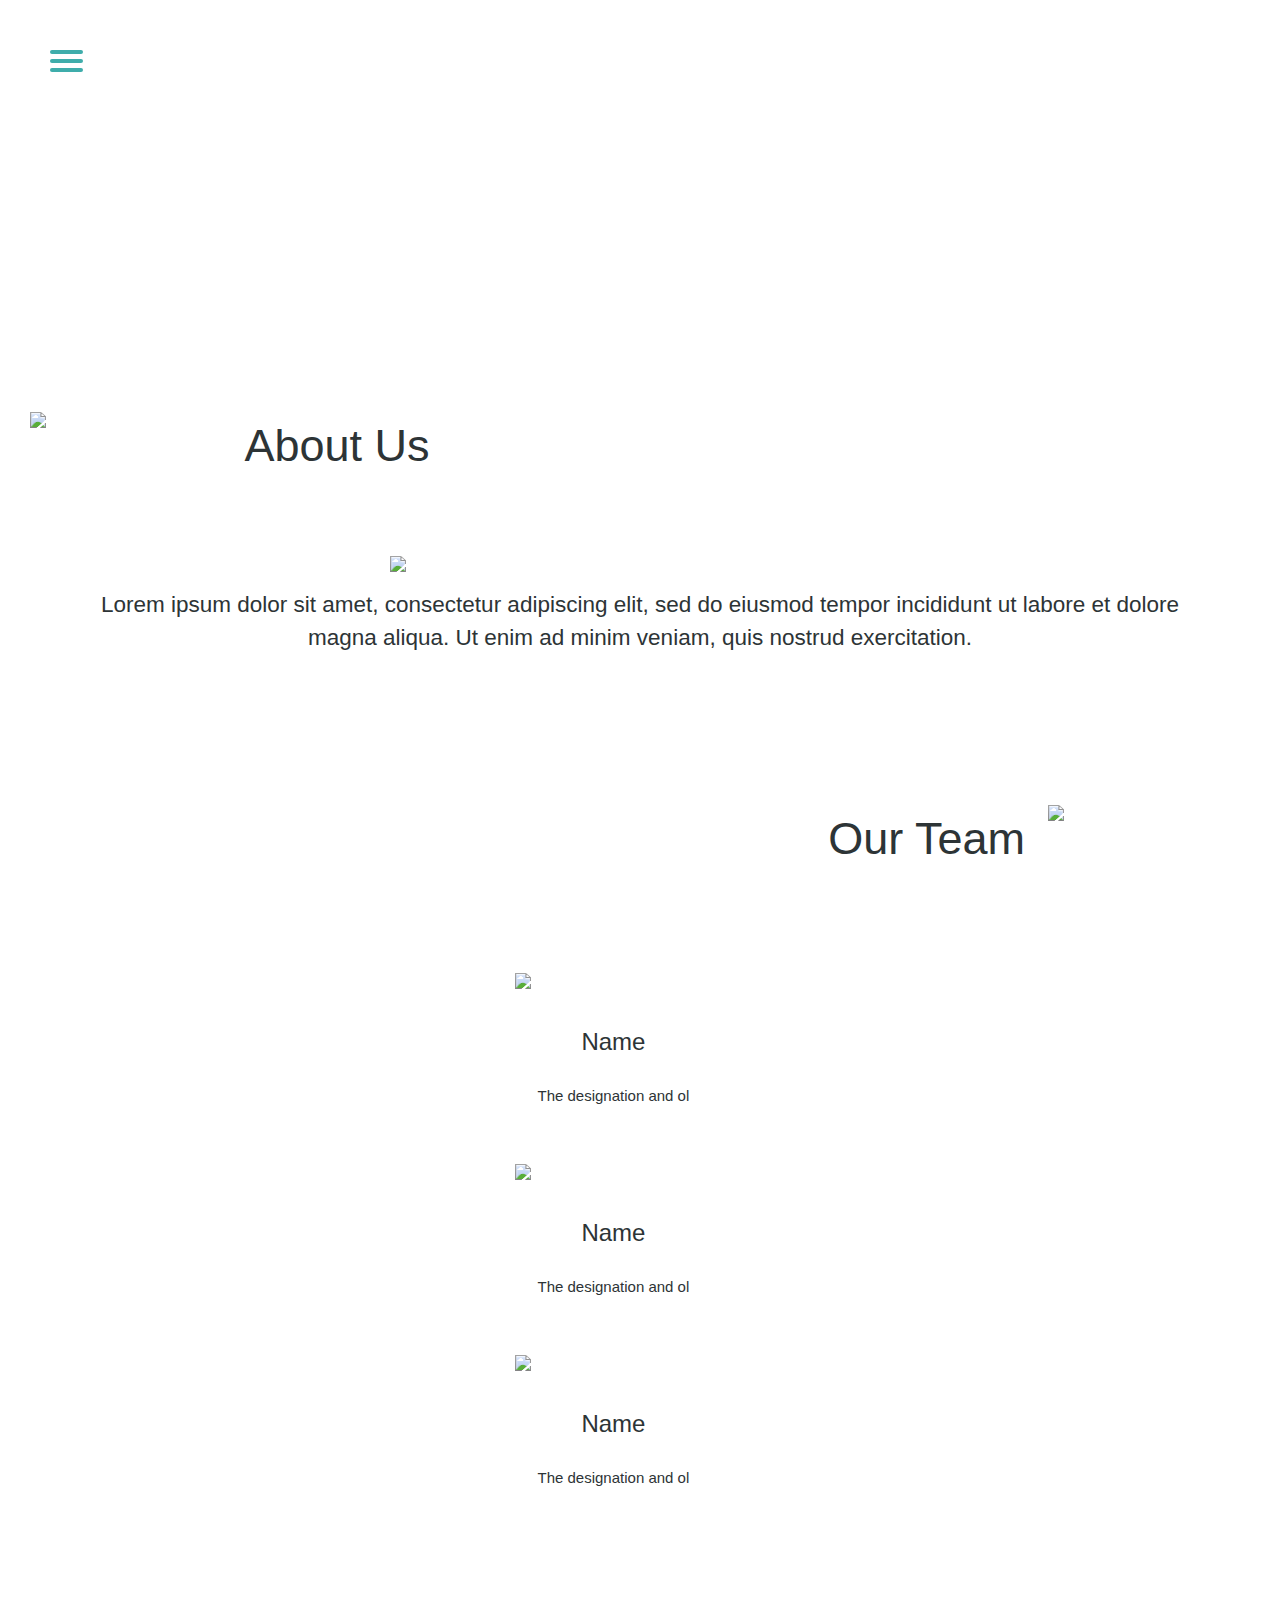
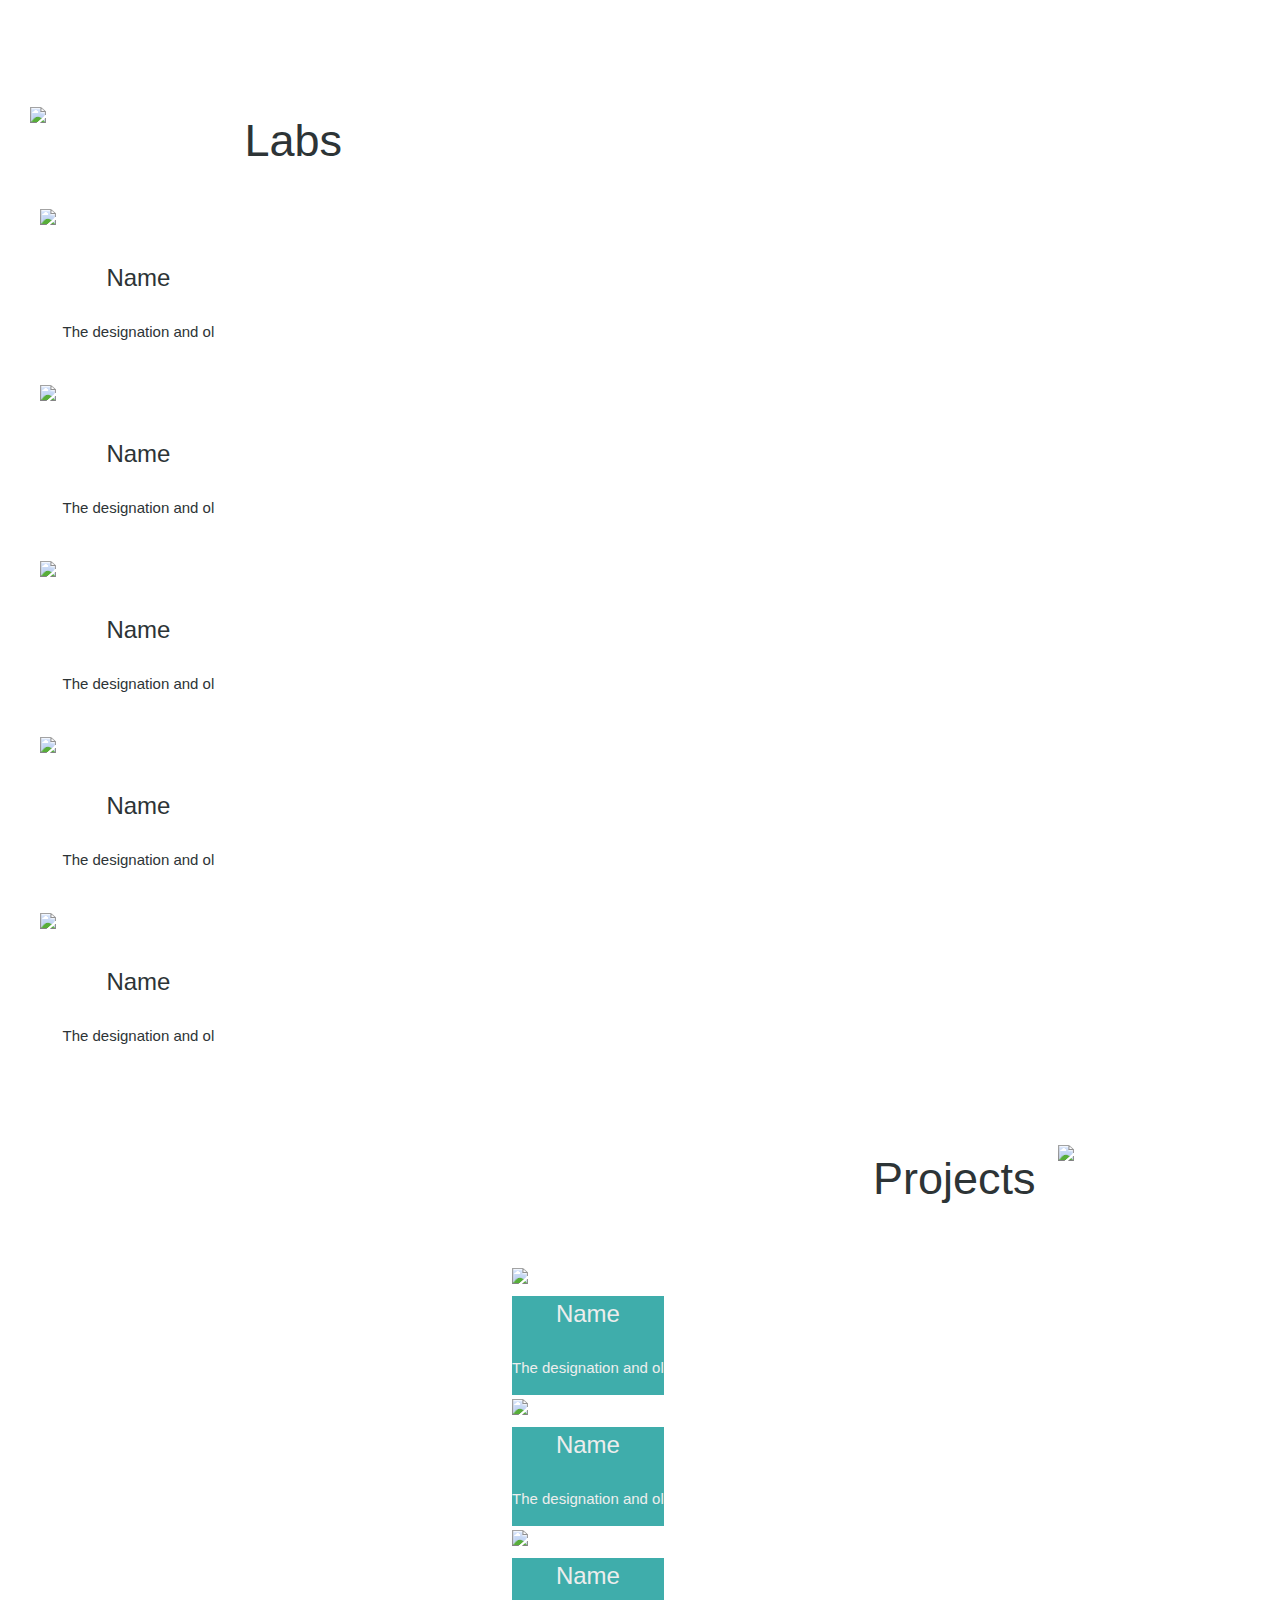
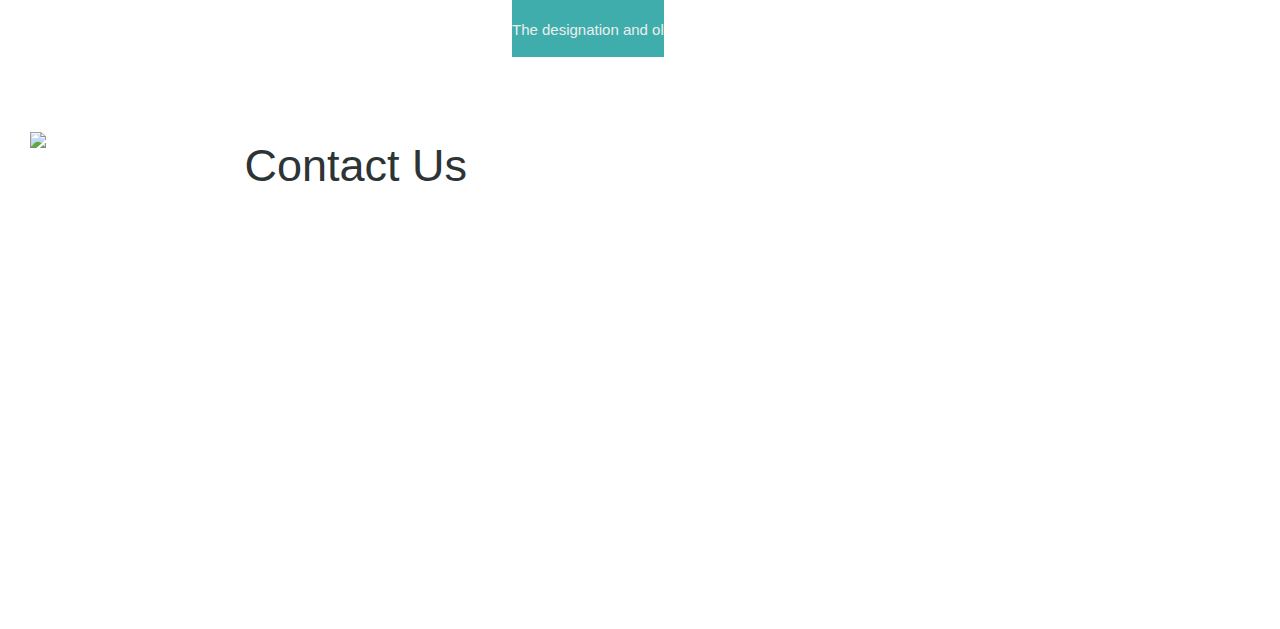
==== commit 12b56a6f: "Revert "Styling"" ====
--- a/index.html
+++ b/index.html
@@ -39,7 +39,7 @@
 				<font class="title-font">About Us</font>
 			</div>
 			<div class="content-wrap">
-				<div class="w3-content w3-section" style="max-width:700px">
+				<div class="w3-content w3-section" style="max-width:500px">
 				  <img class="mySlides" src="images/sample/pic1.jpg" style="width:100%">
 				  <img class="mySlides" src="images/sample/pic2.jpg" style="width:100%">
 				  <img class="mySlides" src="images/sample/pic3.jpg" style="width:100%">
@@ -153,8 +153,8 @@
 						<div class="project-card">
 							<img src="images/elements/avatar.png">
 							<div class="project-card-content">
-								<h3 class="project-card-title">Name</h3>
-								<p>Description</p>
+								<h3 class="card-title">Name</h3>
+								<p>The designation and ol</p>
 							</div>
 						</div>
 					</li>
@@ -162,8 +162,8 @@
 						<div class="project-card">
 							<img src="images/elements/avatar.png">
 							<div class="project-card-content">
-								<h3 class="project-card-title">Name</h3>
-								<p>Description</p>
+								<h3 class="card-title">Name</h3>
+								<p>The designation and ol</p>
 							</div>
 						</div>
 					</li>
@@ -171,8 +171,8 @@
 						<div class="project-card">
 							<img src="images/elements/avatar.png">
 							<div class="project-card-content">
-								<h3 class="project-card-title">Name</h3>
-								<p>Description</p>
+								<h3 class="card-title">Name</h3>
+								<p>The designation and ol</p>
 							</div>
 						</div>
 					</li>
--- a/css/style.css
+++ b/css/style.css
@@ -194,7 +194,7 @@
 
 .title-font{
 	margin: 0em 0.5em;
-	font-size: 6em;
+	font-size: 3em;
 	padding-top: 0;
 }
 
@@ -232,7 +232,7 @@
 }
 
 #aboutus .content-wrap p{
-	font-size: 3em;
+	font-size: 1.5em;
 	padding: 0em 2em;
 }
 
@@ -255,7 +255,7 @@
 #ourteam ul{
 	list-style: none;
 	margin: 0;
-	padding-left: 20%;
+	padding-left: 40%;
 }
 
 #ourteam li{
@@ -266,13 +266,8 @@
 	display: inline-block;
 }
 
-.card-title{
-	font-size: 3em;
-}
-
 .card-content{
 	padding: 1.5em;
-	font-size: 3em;
 }
 
 /* LABS */
@@ -300,7 +295,6 @@
 .project-card-content{
 	color: #ededed;
 	background-color: #3fadab;
-	font-size: 3em;
 }
 
 #projects .content-wrap{
@@ -314,15 +308,11 @@
 
 #projects ul{
 	list-style: none;
-	padding-left:35%;
+	padding-left: 40%;
 }
 
 #projects{
 	margin-top: 2em;
-}
-
-.project-card-title{
-	font-size: 3em;
 }
 
 /* Contact Us */
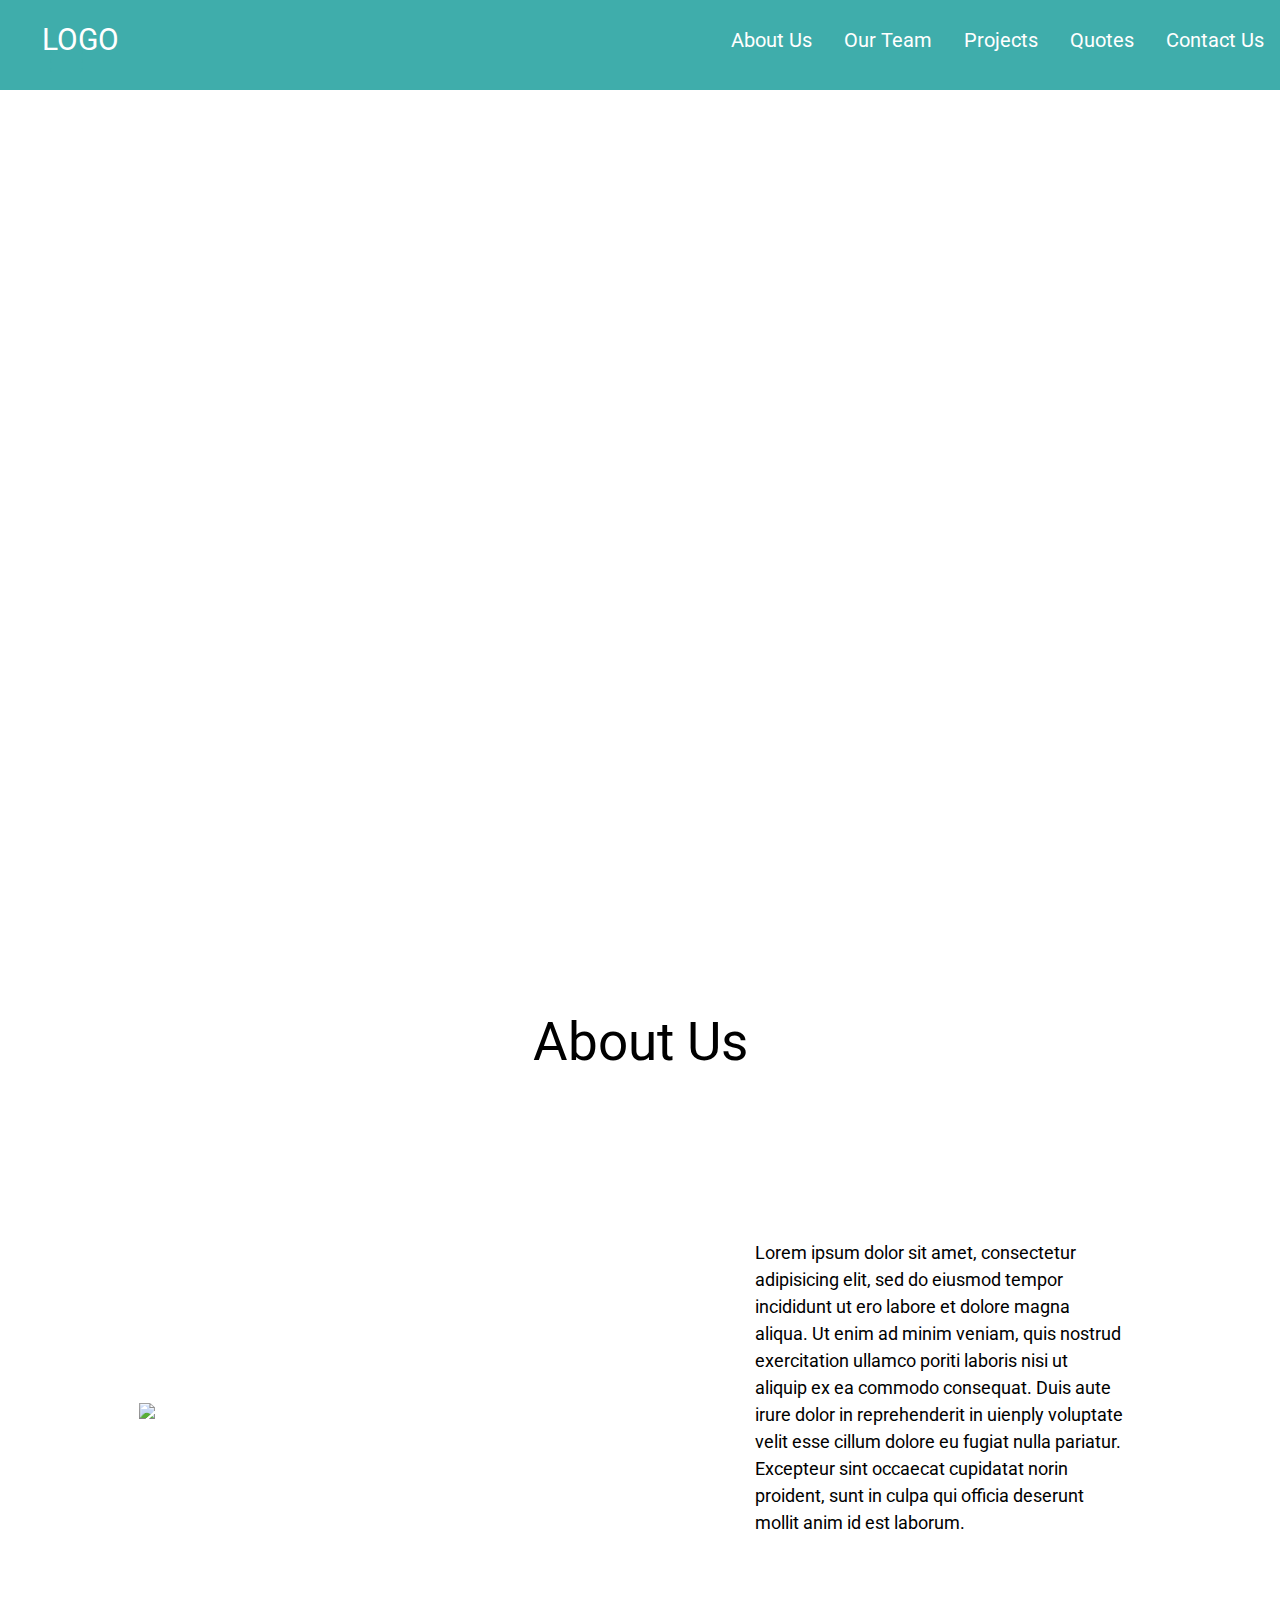
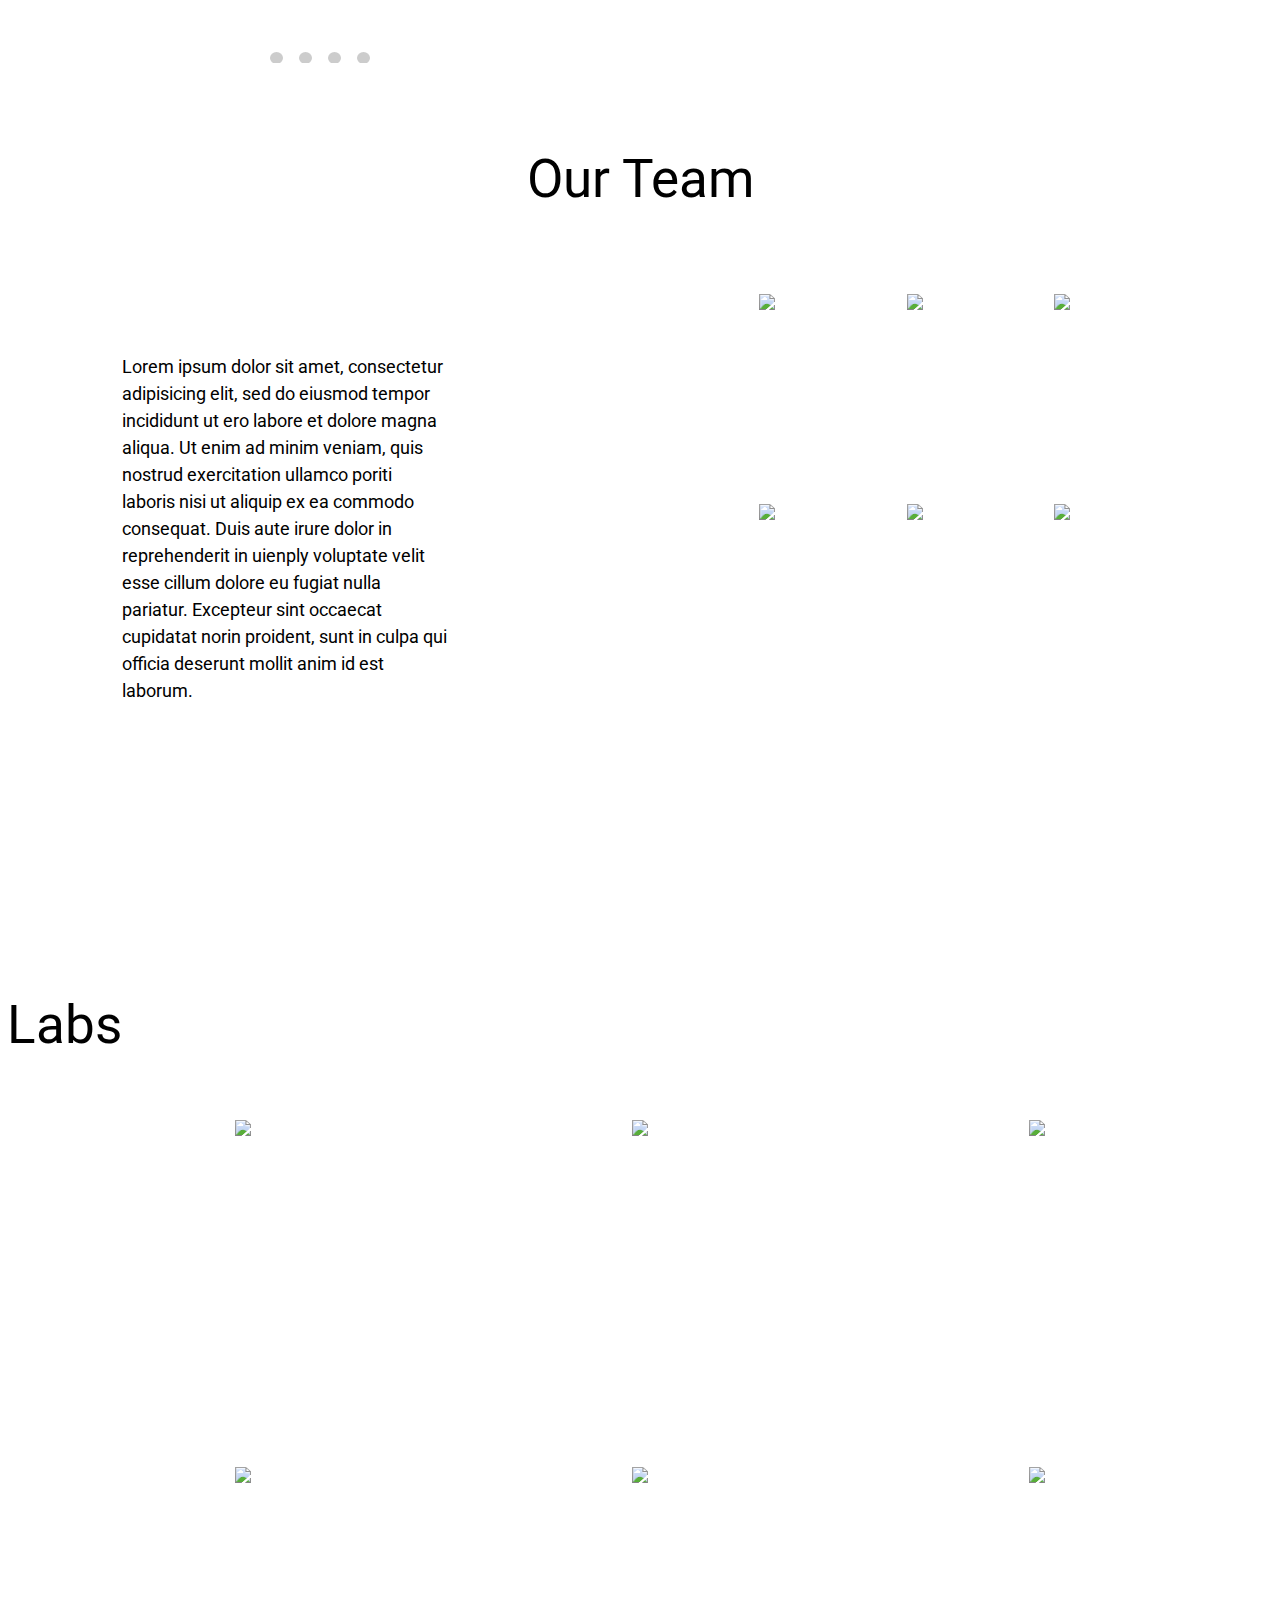
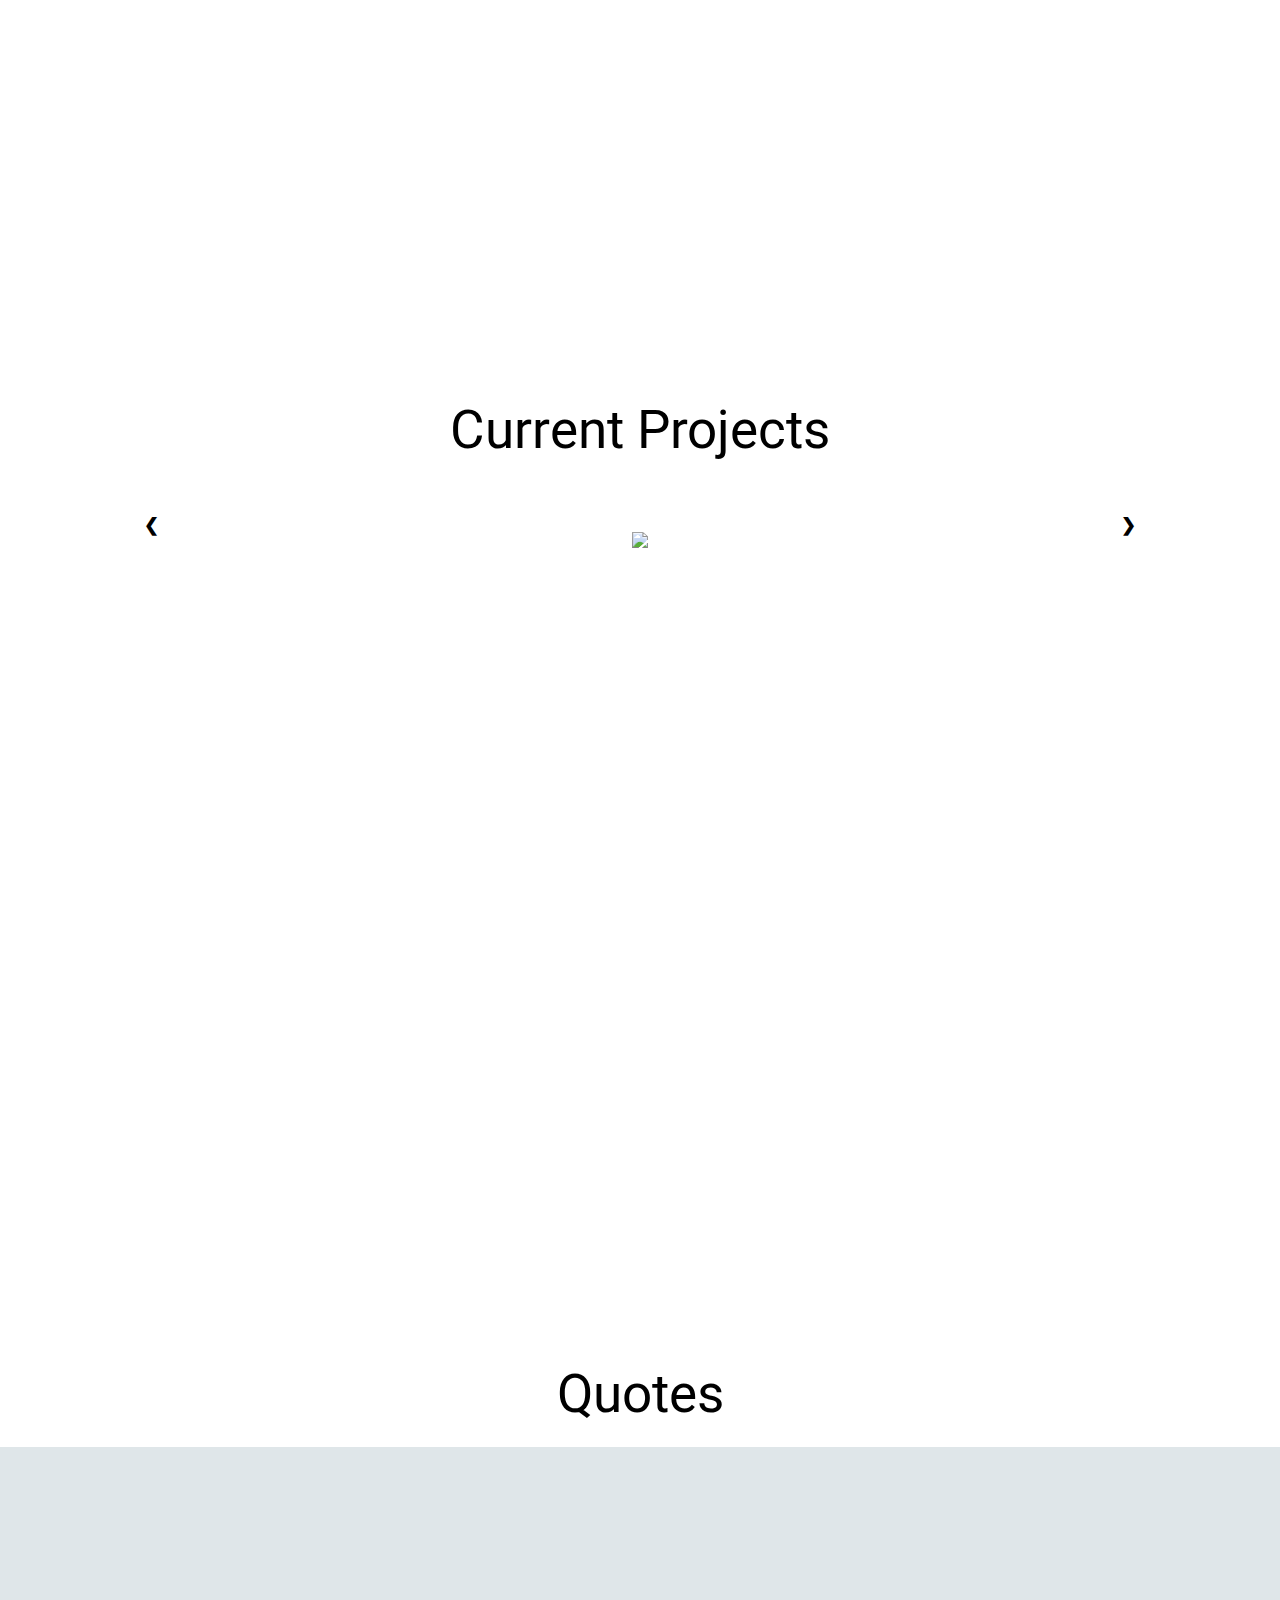
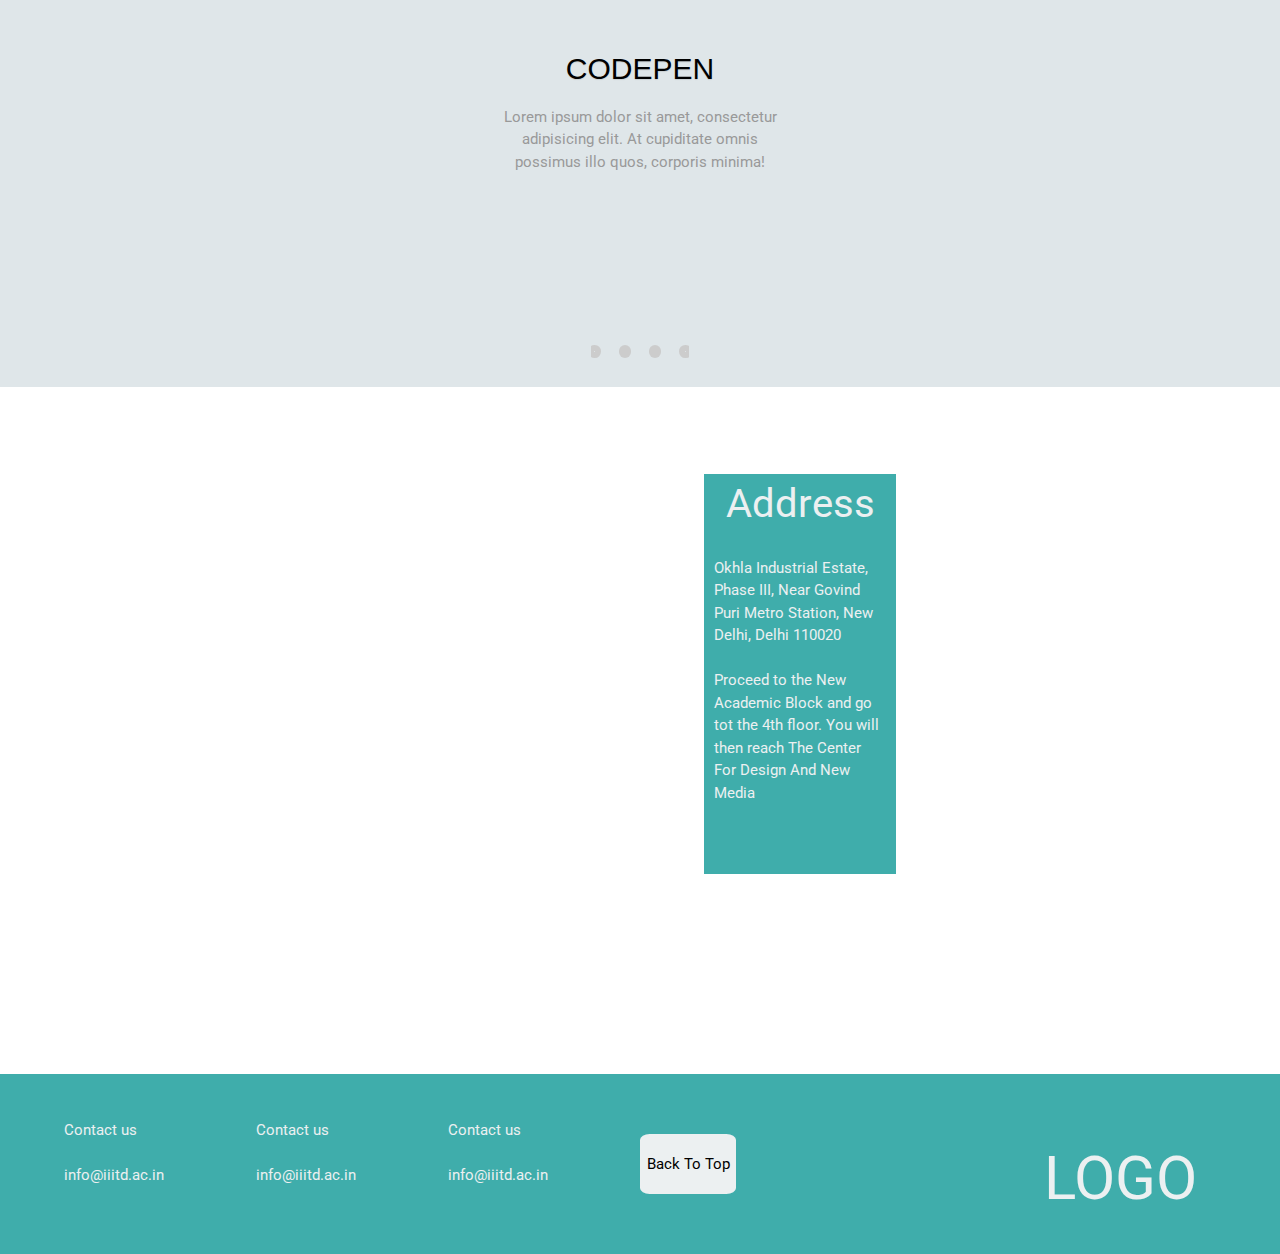
==== commit 3f568000: "Responsive" ====
--- a/index.html
+++ b/index.html
@@ -1,222 +1,18 @@
 <!DOCTYPE html>
 <html>
 <head>
-	<link rel="stylesheet" type="text/css" href="css/style.css">
-	<link href="https://fonts.googleapis.com/css?family=Roboto" rel="stylesheet">
-	<link rel="stylesheet" href="https://www.w3schools.com/w3css/4/w3.css">
-	<style>
-	.mySlides {display:none;}
-	</style>
-	<title>Center For Design And New Media</title>
+	<title></title>
 </head>
 <body>
-	<!-- NavBar Starts -->
-	<nav role="navigation">
-		<div id="menuToggle">
-			<input type="checkbox" name="">
-			<span></span>
-			<span></span>
-			<span></span>
-			<ul id="menu">
-				<a href="#" class="logo"><li>LOGO</li></a>
-				<a href="#"><li>About Us</li></a>
-				<a href="#"><li>Our Team</li></a>
-				<a href="#"><li>Projects</li></a>
-				<a href="#"><li>Quotes</li></a>
-				<a href="#"><li>Contact Us</li></a>
-			</ul>
-		</div>
-	</nav>
-
-	<!-- Banner Starts -->
-
-	<div id="home" class="banner"></div>
-
-	<div id="main">
-		<section id="aboutus" class="grid">
-			<div class="title-left">
-				<img src="images/elements/item_1.png">
-				<font class="title-font">About Us</font>
-			</div>
-			<div class="content-wrap">
-				<div class="w3-content w3-section" style="max-width:500px">
-				  <img class="mySlides" src="images/sample/pic1.jpg" style="width:100%">
-				  <img class="mySlides" src="images/sample/pic2.jpg" style="width:100%">
-				  <img class="mySlides" src="images/sample/pic3.jpg" style="width:100%">
-				</div>
-				<p>
-					Lorem ipsum dolor sit amet, consectetur adipiscing elit, sed do eiusmod tempor incididunt ut labore et dolore magna aliqua. Ut enim ad minim veniam, quis nostrud exercitation.
-				</p>
-			</div>
-		</section>
-		<section id="ourteam" class="grid">
-			<div class="title-right">
-				<img src="images/elements/item_3.png">
-				<font class="title-font">Our Team</font>
-			</div>
-			<div class="content-wrap">
-				<ul>
-					<li>
-						<div class="card">
-							<img src="images/elements/avatar.png">
-							<div class="card-content">
-								<h3 class="card-title">Name</h3>
-								<p>The designation and ol</p>
-							</div>
-						</div>
-					</li>
-					<li>
-						<div class="card">
-							<img src="images/elements/avatar.png">
-							<div class="card-content">
-								<h3 class="card-title">Name</h3>
-								<p>The designation and ol</p>
-							</div>
-						</div>
-					</li>
-					<li>
-						<div class="card">
-							<img src="images/elements/avatar.png">
-							<div class="card-content">
-								<h3 class="card-title">Name</h3>
-								<p>The designation and ol</p>
-							</div>
-						</div>
-					</li>
-				</ul>
-			</div>
-		</section>
-
-		<section id="labs" class="grid">
-			<div class="title-left">
-				<img src="images/elements/item_1.png">
-				<font class="title-font">Labs</font>
-			</div>
-			<div class="content-wrap">
-				<ul>
-					<li>
-						<div class="card">
-							<img src="images/labs/1.png">
-							<div class="card-content">
-								<h3 class="card-title">Name</h3>
-								<p>The designation and ol</p>
-							</div>
-						</div>
-					</li>
-					<li>
-						<div class="card">
-							<img src="images/labs/2.png">
-							<div class="card-content">
-								<h3 class="card-title">Name</h3>
-								<p>The designation and ol</p>
-							</div>
-						</div>
-					</li>
-					<li>
-						<div class="card">
-							<img src="images/labs/3.png">
-							<div class="card-content">
-								<h3 class="card-title">Name</h3>
-								<p>The designation and ol</p>
-							</div>
-						</div>
-					</li>
-					<li>
-						<div class="card">
-							<img src="images/labs/4.png">
-							<div class="card-content">
-								<h3 class="card-title">Name</h3>
-								<p>The designation and ol</p>
-							</div>
-						</div>
-					</li>
-					<li>
-						<div class="card">
-							<img src="images/labs/5.png">
-							<div class="card-content">
-								<h3 class="card-title">Name</h3>
-								<p>The designation and ol</p>
-							</div>
-						</div>
-					</li>
-				</ul>
-			</div>
-		</section>
-		<section id="projects" class="grid">
-			<div class="title-right">
-				<img src="images/elements/item_3.png">
-				<font class="title-font">Projects</font>
-			</div>
-			<div class="content-wrap">
-				<ul>
-					<li>
-						<div class="project-card">
-							<img src="images/elements/avatar.png">
-							<div class="project-card-content">
-								<h3 class="card-title">Name</h3>
-								<p>The designation and ol</p>
-							</div>
-						</div>
-					</li>
-					<li>
-						<div class="project-card">
-							<img src="images/elements/avatar.png">
-							<div class="project-card-content">
-								<h3 class="card-title">Name</h3>
-								<p>The designation and ol</p>
-							</div>
-						</div>
-					</li>
-					<li>
-						<div class="project-card">
-							<img src="images/elements/avatar.png">
-							<div class="project-card-content">
-								<h3 class="card-title">Name</h3>
-								<p>The designation and ol</p>
-							</div>
-						</div>
-					</li>
-				</ul>
-			</div>
-		</section>
-		<section id="contactus" class="grid">
-			<div class="title-left">
-				<img src="images/elements/item_1.png">
-				<font class="title-font">Contact Us</font>
-			</div>
-			<div class="content-wrap">
-				<div id="googleMap" class="maps"></div>
-			</div>
-		</section>
-	</div>
-
-	<script>
-	var myIndex = 0;
-	carousel();
-
-	function carousel() {
-	    var i;
-	    var x = document.getElementsByClassName("mySlides");
-	    for (i = 0; i < x.length; i++) {
-	       x[i].style.display = "none";  
-	    }
-	    myIndex++;
-	    if (myIndex > x.length) {myIndex = 1}    
-	    x[myIndex-1].style.display = "block";  
-	    setTimeout(carousel, 2000); // Change image every 2 seconds
-	}
-	</script>
-	
-	<script>
-		function myMap() {
-		var mapProp= {
-		    center:new google.maps.LatLng(28.5456,77.2732),
-		    zoom:16,
-		};
-		var map=new google.maps.Map(document.getElementById("googleMap"),mapProp);
+	<script type="text/javascript">
+		if (document.body.clientWidth<700) {
+			console.log("chhota h");
+		    document.location.href = 'mobilewebsite.html';
+		}
+		else{
+			console.log("badaa h");
+			document.location.href = 'desktop.html';
 		}
 	</script>
-
-	<script src="https://maps.googleapis.com/maps/api/js?key=AIzaSyA8A0kj3LhwnFY1k8W_E3gRaTEB4SvNIUs&callback=myMap"></script>
 </body>
-</html> +</html>